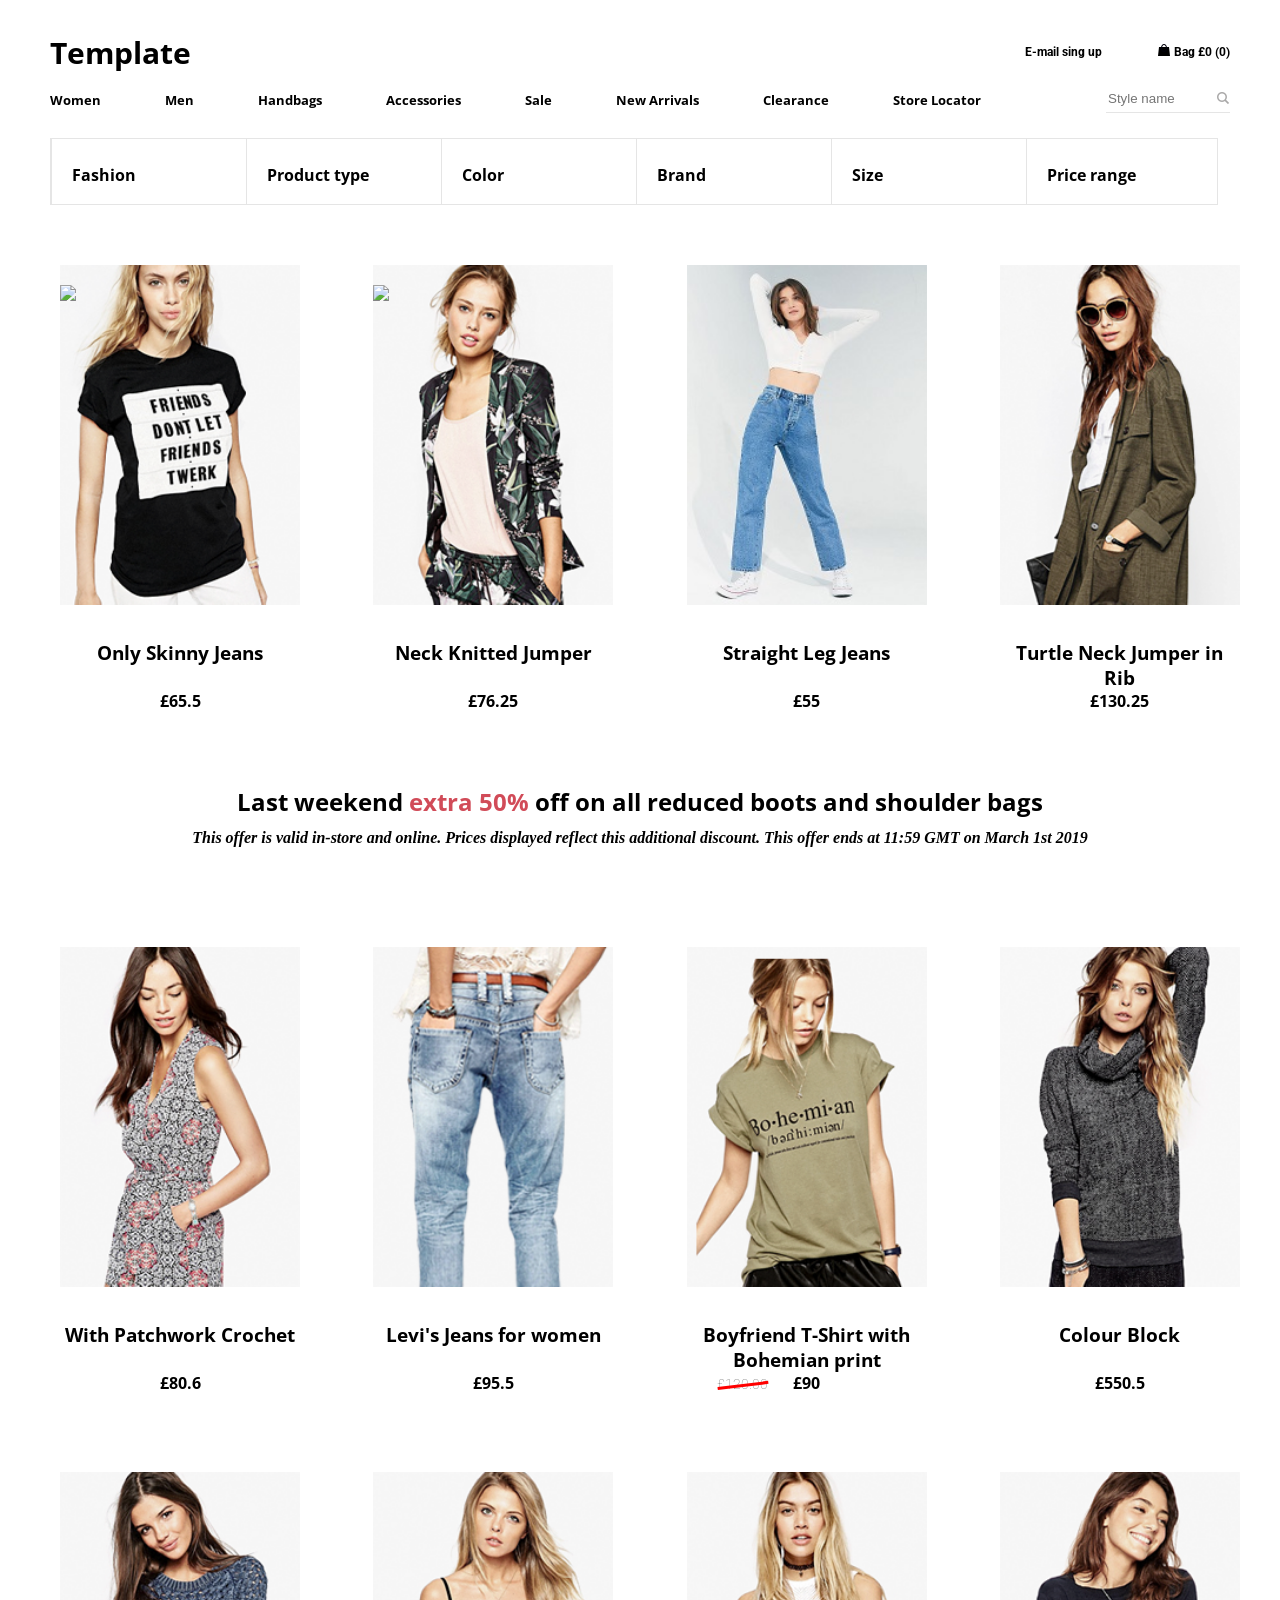
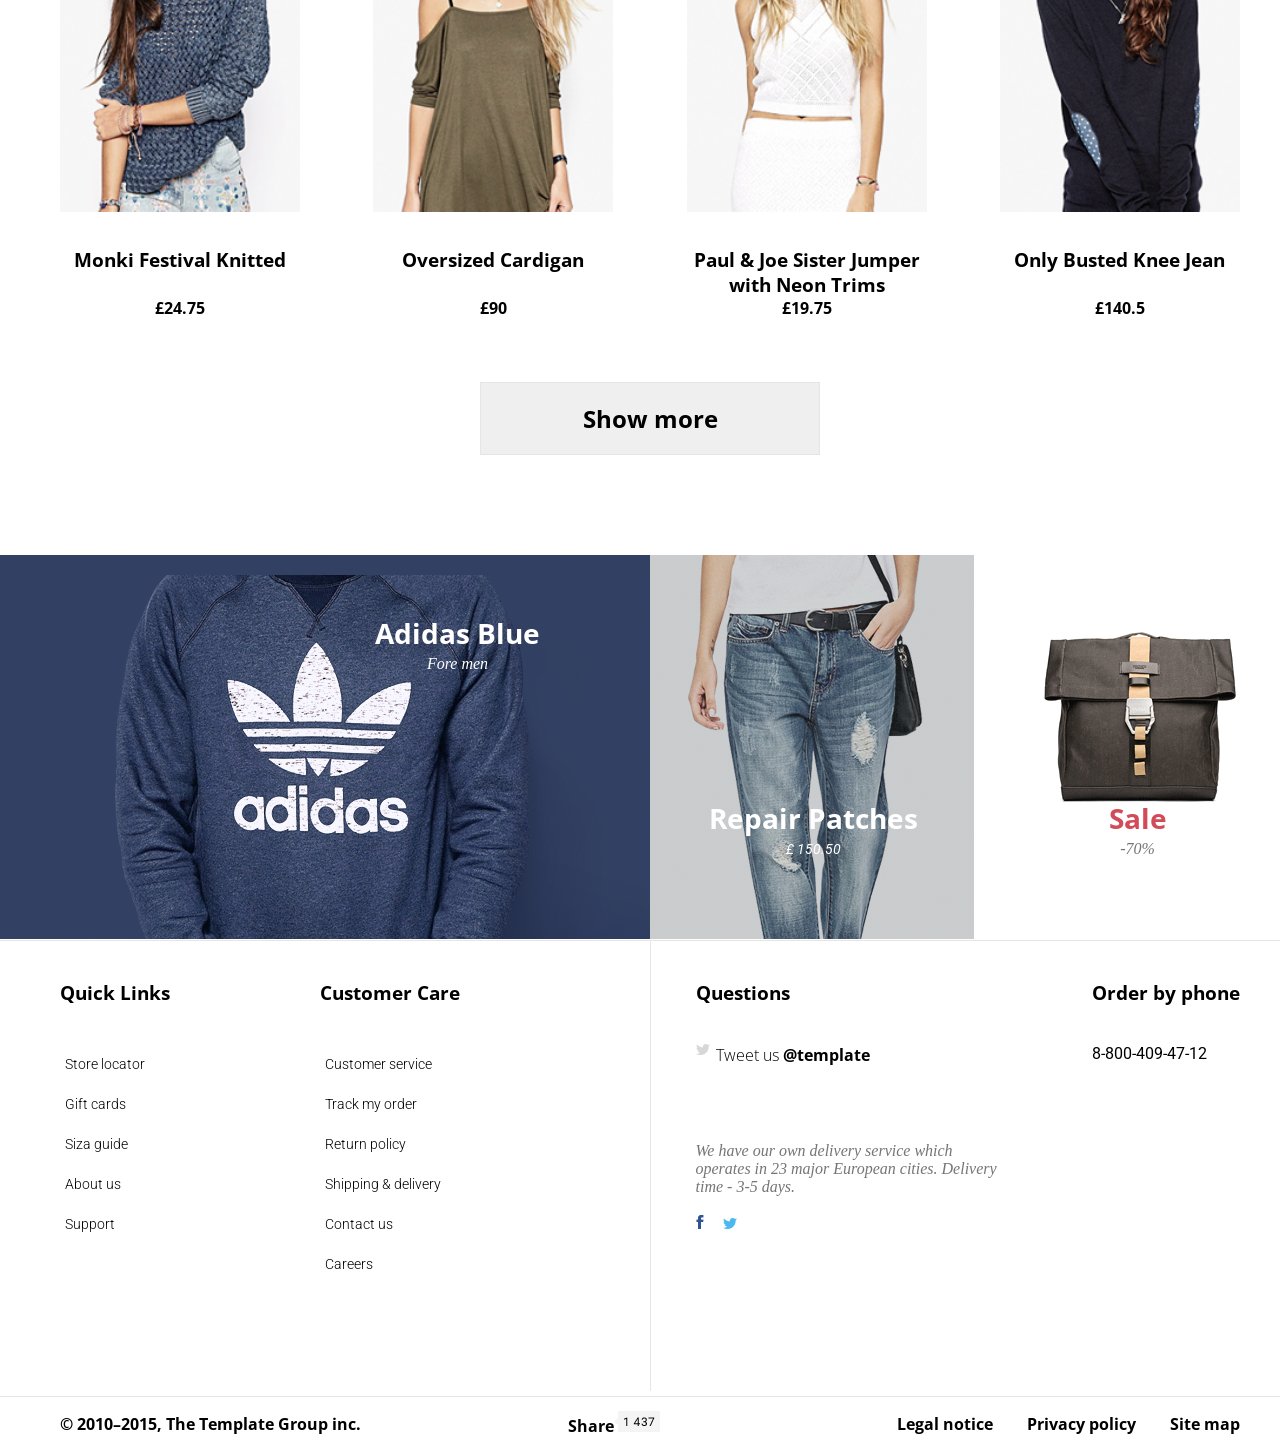
==== catalog.html @ bc7dcb52 "1/03/2020(3)" ====
<!DOCTYPE html>
<html lang="en">

<head>
    <meta charset="UTF-8">
    <meta name="viewport" content="width=device-width, initial-scale=1.0">
    <title>Catalog</title>
    <link rel="stylesheet" href="./css/catalog.css">
    <link rel="stylesheet" href="./css/siteheaderandfooter.css">
</head>

<body>
    <!-- HEADER -->
    <header class="header">
        <div class="conteiner">
            <div class="header__conteiner1">
                <div class="h1">
                    <a href="start.html">
                        <h1>Template</h1>
                    </a>
                </div>
                <div class="bag">
                    <div class="bag__signup"> <a class="header__singUp" href="#">E-mail sing up</a></div>
                    <div><img src="./img/ico_bag.png" alt="bag" class="logo"> <a href="shoping-bag.html">Bag <span
                        id="bag-price"></span> <span id="bag-count"></span></a>
                    </div>
                </div>
            </div>
            <div class="header__conteiner2">
                <div class="header__nav">
                    <nav class="nav">
                        <a href="" class="nav_a">Women</a>
                        <a href="" class="nav_a">Men</a>
                        <a href="" class="nav_a">Handbags</a>
                        <a href="" class="nav_a">Accessories</a>
                        <a href="" class="nav_a">Sale</a>
                        <a href="" class="nav_a">New Arrivals</a>
                        <a href="" class="nav_a">Clearance</a>
                        <a href="" class="nav_a">Store Locator</a>
                    </nav>
                </div>
                <div class="header__search">
                    <input type="text" name="" placeholder="Style name" class="input">
                </div>
            </div>
        </div>
    </header>
    <!-- FILTER -->
    <section class="filter">
        <div class="conteiner">
            <nav class="filter_nav">
                <ul class="topmenu">

                    <li class="filter_li">
                        <p class="filter_p">Fashion</p>
                        <a href="#" class="filter_a">Fashion</a>
                        <ul class="submenu" id="fashion">
                            <li><a name="Not selected">Not selected</a></li>
                        </ul>
                    </li>
                    <li class="filter_li">
                        <p class="filter_p">Product type</p>
                        <a href="#" class="filter_a">Product type</a>
                        <ul class="submenu" id="product_type">
                            <li><a name="Not selected">Not selected</a></li>
                            <li><a name="T-shirt">T-shirt</a></li>
                            <li><a name="Jeans">Jeans</a></li>
                        </ul>
                    </li>
                    <li class="filter_li">
                        <p class="filter_p">Color</p>
                        <a href="#" class="filter_a">Color </a>
                        <ul class="submenu" id="color">
                            <li><a name="Not selected">Not selected</a></li>
                        </ul>
                    </li>
                    <li class="filter_li">
                        <p class="filter_p">Brand</p>
                        <a href="#" class="filter_a">Brand</a>
                        <ul class="submenu" id="brand">
                            <li><a name="Not selected">Not selected</a></li>
                            <li><a name="Levi's">Levi's</a></li>
                        </ul>
                    </li>
                    <li class="filter_li">
                        <p class="filter_p">Size</p>
                        <a href="#" class="filter_a">Size</a>
                        <ul class="submenu" id="size">
                            <li><a name="Not selected">Not selected</a></li>
                        </ul>
                    </li>
                    <li class="filter_li">
                        <p class="filter_p">Price range</p>
                        <a href="#" class="filter_a">Price range</a>
                        <ul class="submenu" id="price_range">
                            <li><a name="Not selected">Not selected</a></li>
                            <li><a name="£0 - £50">£0 - £50</a></li>
                            <li><a name="£50 - £100">£50 - £100</a></li>
                            <li><a name="£100 - £150">£100 - £150</a></li>
                            <li><a name="£150 - £200">£150 - £200</a></li>
                        </ul>
                    </li>
                </ul>
            </nav>

        </div>
    </section>
    <!-- NEW ARRIVALS -->
    <section class="new_arivals">
        <div id="conteiner_new_arrivals">

        </div>
    </section>

    <section class="mid_text">
        <div class="conteiner">
            <h1>Last weekend <span style="color:#d14b58 ;"> extra 50%</span> off on all reduced boots and shoulder bags
            </h1>
            <p>This offer is valid in-store and online. Prices displayed reflect this additional discount. This
                offer ends at 11:59 GMT on March 1st 2019</p>
        </div>
    </section>
    <!-- NEW ARIVALS -->
    <section class="new_arivals">
        <div class="conteiner">
            <div id="conteiner_show_more"> </div>
            <div class="button_conteiner">
                <input type="button" value="Show more">
            </div>
        </div>
    </section>
    <!-- IMGS -->
    <section class="imgs_conteiner">
        <div class="conteiner">
            <div class="img first_img">
                <div class="text">
                    <p>Adidas Blue</p><span>Fore men</span>
                </div>

                <img src="./img/addidas.png" alt="addidas">
            </div>
            <div class="img second_img">
                <div class="text">
                    <p>Repair Patches</p><span style="font-family:Roboto; font-size: 14px;font-weight: normal;
                    ">£ 150.50</span>
                </div>

                <img src="./img/color_up.png" alt="color_up">
            </div>
            <div class="img third_img">
                <div class="text">
                    <p style="color: #d14b58;">Sale</p><span style="color: #757575;">-70%</span>
                </div>

                <img src="./img/bag.png" alt="bag">
            </div>
        </div>
    </section>
    <!-- LINKS -->
    <section class="section_links">
        <div class="conteiner">
            <div class="links_conteiner">
                <div class="nav quick_links">
                    <h3>Quick Links</h3>
                    <nav class="links">
                        <ul>
                            <li><a href="#">Store locator</a></li>
                            <li><a href="#">Gift cards</a></li>
                            <li><a href="#">Siza guide</a></li>
                            <li><a href="#">About us</a></li>
                            <li><a href="#">Support</a></li>
                        </ul>
                    </nav>
                </div>
                <div class="nav customer_care">
                    <h3>Customer Care</h3>
                    <nav class="links">
                        <ul>
                            <li><a href="#">Customer service</a></li>
                            <li><a href="#">Track my order</a></li>
                            <li><a href="#">Return policy</a></li>
                            <li><a href="#">Shipping & delivery</a></li>
                            <li><a href="#">Contact us</a></li>
                            <li><a href="#">Careers</a></li>
                        </ul>
                    </nav>
                </div>
            </div>
            <div class="contact_conteiner">
                <div class="questions">
                    <h3>Questions</h3>
                    <div class="tweet"> <img src="./img/twi_ico.png" alt="twitter" srcset="">
                        <p>Tweet us <b>@template</b></p>
                    </div>

                </div>
                <div class="order_by_phone">
                    <h3>Order by phone</h3>
                    <p>8-800-409-47-12</p>
                </div>

                <div class="anotation">
                    <div class="">
                        <p>We have our own delivery service which operates in 23 major European cities. Delivery time -
                            3-5
                            days.</p>
                    </div>
                    <div class="contact_logo">
                        <a href="#"> <img src="./img/fb.png" alt="facebook"></a>
                        <a href=""> <img src="./img/twi.png" alt="twitter"></a>
                    </div>
                </div>

            </div>
        </div>
    </section>

    <!-- FOOTER -->
    <footer class="footer">
        <div class="conteiner">
            <div class="footer_content">
                <p>© 2010–2015, The Template Group inc.</p>
                <div class=""><a href="#">Share</a><img src="./img/share.png" alt="share"></div>
                <nav>
                    <a href="#">Legal notice</a>
                    <a href="#">Privacy policy</a>
                    <a href="#">Site map</a>
                </nav>
            </div>

        </div>

    </footer>
    <script src="/js/catalog.js"></script>
    <script src="/js/function.js"></script>
    <script src="/js/catalogHTML.js"></script>
</body>

</html>
---- css/catalog.css ----
/* FILTER */
.filter .conteiner {
  display: flex;
  flex-direction: row;
  flex-wrap: nowrap;
  justify-content: space-between;
  align-items: center;
  text-align: center;
}
.topmenu {
  list-style: none;
  margin: 0;
  padding: 0;
  border: 1px solid #e5e5e5;
}
.filter_li {
  border-left: 1px solid #e5e5e5;
  width: 190px;
  height: 65px;
  text-align: left;
}
.filter_a {
  position: absolute;
  width: 130px;
  top: 25px;
  right: 80px;
  bottom: 20px;
  left: 20px;
}
.filter_li p {
  font-size: 12px;
  font-family: "Roboto";
  margin-left: 20px;
  opacity: 0;
}
.topmenu nav a {
  display: block;
  text-decoration: none;
  outline: none;
  transition: 0.4s ease-in-out;
}
.topmenu {
  margin: auto auto;
  backface-visibility: hidden;
  background: rgba(255, 255, 255, 0.8);
}
.topmenu > li {
  list-style: none;
  display: inline-block;
  position: relative;
}
.topmenu > li > a {
  font-size: 16px;
  font-weight: bold;
}
.topmenu .filter_li:hover {
  cursor: pointer;
}
.topmenu .submenu {
  border: 1px solid #e5e5e5;
  position: absolute;
  left: 0;
  top: 65px;
  visibility: hidden;
  opacity: 0;
  z-index: 5;
  width: 150px;
  transform: perspective(600px) rotateX(-90deg);
  transform-origin: 0% 0%;
  transition: 0.6s ease-in-out;
  text-align: left;
}
.topmenu > li:hover .submenu {
  visibility: visible;
  background-color: #ffffff;
  opacity: 1;
  transform: perspective(600px) rotateX(0deg);
}

li {
  list-style: none;
}
.submenu li a {
  line-height: 30px;
  font-size: 13px;
}

/* NEW ARRIVALS */
.new_arivals #conteiner_new_arrivals,
#conteiner_show_more {
  width: 1180px;
  margin: auto;
  display: flex;
  flex-direction: row;
  flex-wrap: wrap;
  justify-content: space-between;
  text-align: center;
}
.new_arivals #conteiner_new_arrivals,
#conteiner_show_more {
  margin-top: 60px;
}

/* text midle */
.mid_text {
  margin-top: -25px;
  margin-bottom: 100px;
  text-align: center;
}
.mid_text h1 {
  font-size: 24px;
  margin-bottom: -5px;
}
.mid_text p {
  font-size: 16px;
  font-family: "Times New Roman", Times, serif;
  font-style: italic;
}
/* BUTTON */

.button_conteiner {
  margin: -15px 420px 0 420px;
}
---- css/siteheaderandfooter.css ----
@import url('https://fonts.googleapis.com/css?family=Roboto:400,700,900&display=swap');
@import url("https://fonts.googleapis.com/css?family=Open+Sans:400,700&display=swap");
body {
  margin: 0;
  padding: 0;
  background-color: #ffffff;
  font-family: "Open Sans";
  font-weight: bold;
}
a {
  text-decoration: none;
  color: #000000;
}
a:hover {
  color: #d14b58;
}

a .price {
  color: #000;
}
.view_item {
  position: absolute;
  opacity: 0;
  top: 0;
  height: 340px;
  width: 240px;
  font-size: 22px;
  line-height: 340px;
  margin: auto auto;
  text-align: center;
  color: #d14b58;
  background: rgba(0, 0, 0, 0.4);
  transition: 0.5s ease;
}
a div:hover .view_item {
  opacity: 1;
  background: rgba(0, 0, 0, 0.4);
  cursor: pointer;
}
input[type="button"] {
  height: 73px;
  width: 340px;
  border: 1px solid #e5e5e5;
  text-align: center;
  font-size: 24px;
  font-family: "Open Sans";
  font-weight: bold;
}
input[type="button"]:hover {
  cursor: pointer;
  color: #d14b58;
  border: 1px solid #d14b58;
}
.conteiner {
  width: 1180px;
  margin: auto;
}
.header {
  margin-bottom: 25px;
}
.header__conteiner1,
.header__conteiner1 .bag,
.header__conteiner2 {
  display: flex;
  flex-direction: row;
  flex-wrap: nowrap;
  justify-content: space-between;
  align-items: center;
}
.header__conteiner1 .bag {
  width: 205px;
}
.header__conteiner1 {
  margin-bottom: -20px;
}
.header__conteiner1 h1 {
  font-size: 30px;
  line-height: 65px;
}
.bag a {
  font-family: "Roboto";
  font-size: 12px;

  line-height: 65px;
}
.header__conteiner2 .nav_a {
  font-size: 13px;
  margin-right: 60px;
}
.header__search .input {
  height: 25px;
  width: 120px;
  border: none;
  border-bottom: 1px solid #e5e5e5;
  background: url("../img/ico.png") no-repeat scroll 12px 12px;
  background-position: right;
}
/* BANER */
.imgNew {
  content: url("../img/new.png");
  position: absolute;
  top: 20px;
  left: 0;
}
.banner h3 {
  height: 20px;
  margin-top: 30px;
  margin-bottom: 30px;
}
.banner {
  position: relative;
  word-wrap: break-word;
  width: 240px;
  height: 440px;
  margin-bottom: 85px;
}
.old_price {
  position: absolute;
  font-family: "Roboto";
  bottom: 1.5px;
  bottom: -5px;
  left: 30px;
  font-weight: 100;
  font-size: 14px;
  color: #757575;
}
.old_price:before {
  border-bottom: 3px solid red;
  position: absolute;
  content: "";
  width: 100%;
  height: 50%;
  transform: rotate(-7deg);
}
/* sections links */
.section_links {
  width: 1300px;
  margin: auto;
  margin-top: 130px;
  height: 455px;
  border-top: 1px solid #e5e5e5;
}
.section_links .conteiner,
.contact_conteiner,
.links_conteiner {
  width: 1180px;
  display: flex;
  flex-direction: row;
  flex-wrap: nowrap;
  justify-content: space-between;
}
.section_links .customer_care {
  width: 330px;
}
.anotation {
  margin-bottom: 50px;
}
.questions,
.anotation {
  height: 150px;
  margin-left: 45px;
}
.section_links h3 {
  line-height: 65px;
}
.links_conteiner,
.contact_conteiner {
  width: 590px;
}
.contact_conteiner {
  border-left: 1px solid #e5e5e5;
  flex-wrap: wrap;
  height: 450px;
}
.nav h1 {
  font-size: 16px;
}
.nav .links ul {
  position: relative;
  list-style-type: none;
}
.nav .links li a {
  font-family: "Roboto";
  font-weight: normal;
  font-size: 14px;
  line-height: 40px;
  display: inline;
  font-weight: 300;
  margin-left: -35px;
}
.contact_conteiner .questions,
.order_by_phone {
  margin-bottom: -30px;
}
.contact_conteiner .tweet {
  position: relative;
  left: 20px;
  font-weight: 300;
}
.order_by_phone p {
  font-family: "Roboto";
  font-weight: normal;
}
.contact_conteiner .tweet img {
  position: absolute;
  left: -20px;
}
.anotation {
  width: 308px;
}
.anotation .contact_logo img {
  margin-right: 15px;
}
.anotation p {
  color: #757575;
  font-weight: 100;
  font-size: 16px;
  font-family: "Times New Roman", Times, serif;
  font-style: italic;
}
.section_links a:hover {
  color: #000;
  text-decoration: underline;
}
/* footer */
.footer {
  width: 1300px;
  margin: auto;
  border-top: 1px solid #e5e5e5;
}
.footer_content {
  width: 1180px;
  margin: auto;
  display: flex;
  flex-direction: row;
  flex-wrap: nowrap;
  justify-content: space-between;
  align-items: center;
}

.footer_content nav a {
  margin-left: 30px;
}
/* IMGS */
.imgs_conteiner .conteiner {
  margin-left: 0px;
  width: 1240px;
  display: flex;
  flex-direction: row;
  flex-wrap: nowrap;
  justify-content: flex-start;
}
.imgs_conteiner,
.new_arivals {
  width: 1300px;
  margin: auto;
}
.imgs_conteiner {
  margin-top: 100px;
  margin-bottom: -134px;
}
.imgs_conteiner .img {
  text-align: center;
  position: relative;
}
.imgs_conteiner .text {
  width: 215px;
  text-align: center;
}
.imgs_conteiner .text span {
  color: #ffffff;
  font-weight: 100;
  font-size: 16px;
  font-family: "Times New Roman", Times, serif;
  font-style: italic;
}
.imgs_conteiner .img .text {
  position: absolute;
  left: 56px;
  bottom: 85px;
}
.imgs_conteiner .img .text p {
  font-size: 28px;
  color: #ffff;
  margin-bottom: 0px;
}
.imgs_conteiner .first_img .text {
  left: 350px;
  bottom: 270px;
}
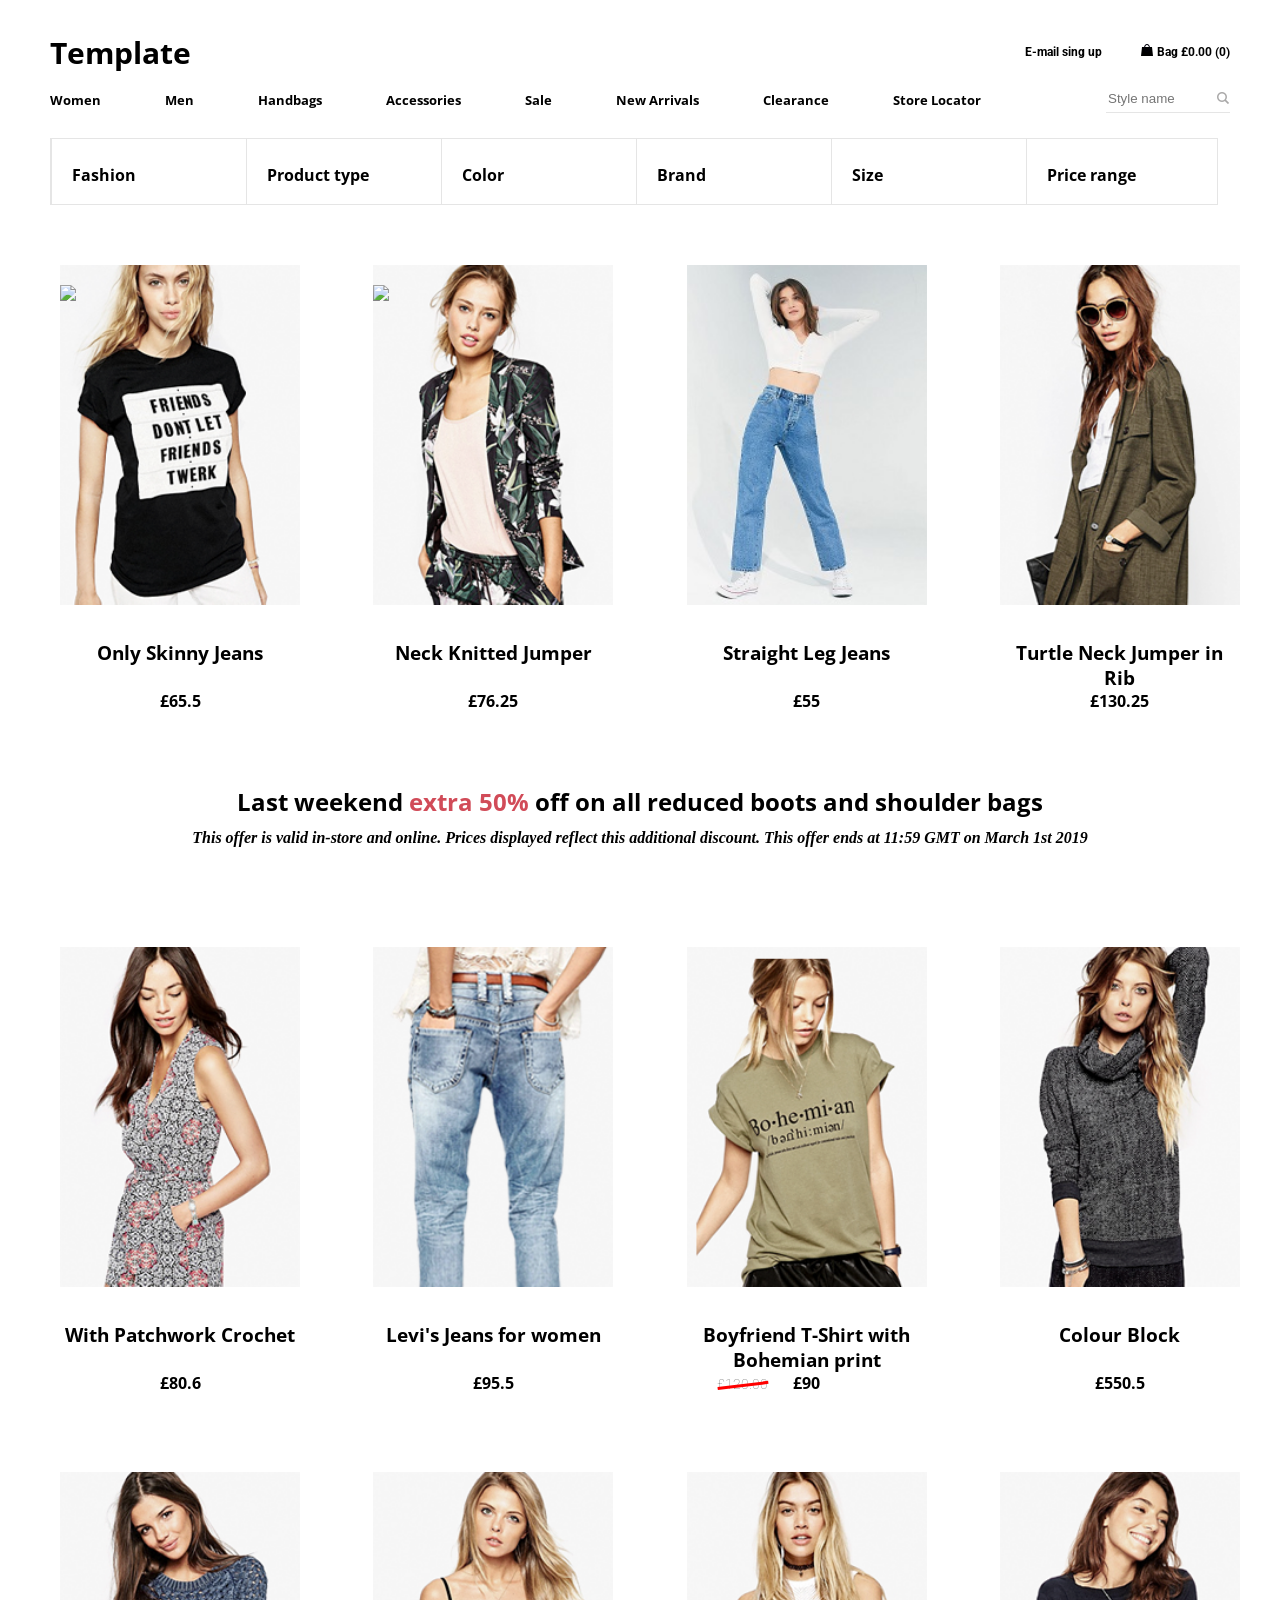
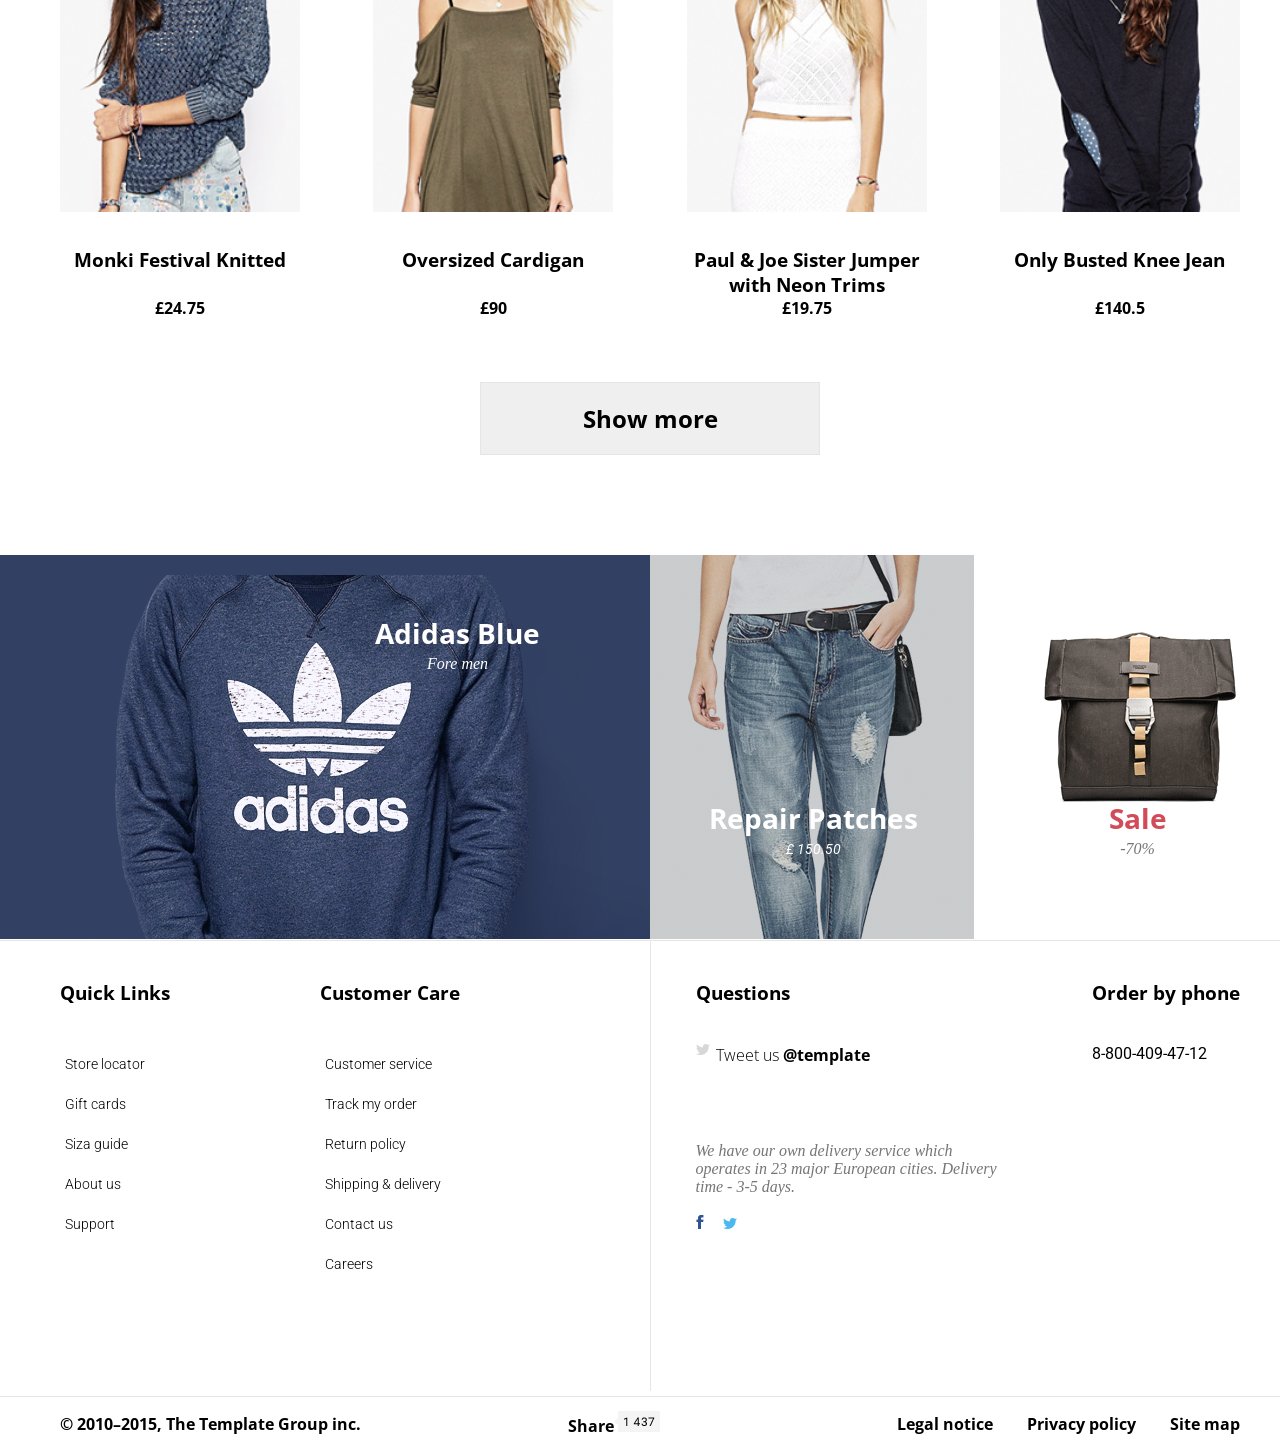
==== commit 707678a9: "2/03/2020(1)" ====
--- a/catalog.html
+++ b/catalog.html
@@ -12,8 +12,8 @@
 <body>
     <!-- HEADER -->
     <header class="header">
-        <div class="conteiner">
-            <div class="header__conteiner1">
+        <div class="container">
+            <div class="header__container1">
                 <div class="h1">
                     <a href="start.html">
                         <h1>Template</h1>
@@ -26,7 +26,7 @@
                     </div>
                 </div>
             </div>
-            <div class="header__conteiner2">
+            <div class="header__container2">
                 <div class="header__nav">
                     <nav class="nav">
                         <a href="" class="nav_a">Women</a>
@@ -47,7 +47,7 @@
     </header>
     <!-- FILTER -->
     <section class="filter">
-        <div class="conteiner">
+        <div class="container">
             <nav class="filter_nav">
                 <ul class="topmenu">
 
@@ -107,13 +107,13 @@
     </section>
     <!-- NEW ARRIVALS -->
     <section class="new_arivals">
-        <div id="conteiner_new_arrivals">
+        <div id="container_new_arrivals">
 
         </div>
     </section>
 
     <section class="mid_text">
-        <div class="conteiner">
+        <div class="container">
             <h1>Last weekend <span style="color:#d14b58 ;"> extra 50%</span> off on all reduced boots and shoulder bags
             </h1>
             <p>This offer is valid in-store and online. Prices displayed reflect this additional discount. This
@@ -122,16 +122,16 @@
     </section>
     <!-- NEW ARIVALS -->
     <section class="new_arivals">
-        <div class="conteiner">
-            <div id="conteiner_show_more"> </div>
-            <div class="button_conteiner">
+        <div class="container">
+            <div id="container_show_more"> </div>
+            <div class="button_container">
                 <input type="button" value="Show more">
             </div>
         </div>
     </section>
     <!-- IMGS -->
-    <section class="imgs_conteiner">
-        <div class="conteiner">
+    <section class="imgs_container">
+        <div class="container">
             <div class="img first_img">
                 <div class="text">
                     <p>Adidas Blue</p><span>Fore men</span>
@@ -158,8 +158,8 @@
     </section>
     <!-- LINKS -->
     <section class="section_links">
-        <div class="conteiner">
-            <div class="links_conteiner">
+        <div class="container">
+            <div class="links_container">
                 <div class="nav quick_links">
                     <h3>Quick Links</h3>
                     <nav class="links">
@@ -186,7 +186,7 @@
                     </nav>
                 </div>
             </div>
-            <div class="contact_conteiner">
+            <div class="contact_container">
                 <div class="questions">
                     <h3>Questions</h3>
                     <div class="tweet"> <img src="./img/twi_ico.png" alt="twitter" srcset="">
@@ -217,7 +217,7 @@
 
     <!-- FOOTER -->
     <footer class="footer">
-        <div class="conteiner">
+        <div class="container">
             <div class="footer_content">
                 <p>© 2010–2015, The Template Group inc.</p>
                 <div class=""><a href="#">Share</a><img src="./img/share.png" alt="share"></div>
@@ -231,9 +231,9 @@
         </div>
 
     </footer>
-    <script src="/js/catalog.js"></script>
-    <script src="/js/function.js"></script>
-    <script src="/js/catalogHTML.js"></script>
+    <script src="./js/catalog.js"></script>
+    <script src="./js/function.js"></script>
+    <script src="./js/catalogHTML.js"></script>
 </body>
 
 </html>
--- a/css/catalog.css
+++ b/css/catalog.css
@@ -1,5 +1,5 @@
 /* FILTER */
-.filter .conteiner {
+.filter .container {
   display: flex;
   flex-direction: row;
   flex-wrap: nowrap;
@@ -86,8 +86,8 @@
 }
 
 /* NEW ARRIVALS */
-.new_arivals #conteiner_new_arrivals,
-#conteiner_show_more {
+.new_arivals #container_new_arrivals,
+#container_show_more {
   width: 1180px;
   margin: auto;
   display: flex;
@@ -96,8 +96,8 @@
   justify-content: space-between;
   text-align: center;
 }
-.new_arivals #conteiner_new_arrivals,
-#conteiner_show_more {
+.new_arivals #container_new_arrivals,
+#container_show_more {
   margin-top: 60px;
 }
 
@@ -118,7 +118,7 @@
 }
 /* BUTTON */
 
-.button_conteiner {
+.button_container {
   margin: -15px 420px 0 420px;
 }
 
--- a/css/siteheaderandfooter.css
+++ b/css/siteheaderandfooter.css
@@ -51,29 +51,29 @@
   color: #d14b58;
   border: 1px solid #d14b58;
 }
-.conteiner {
+.container {
   width: 1180px;
   margin: auto;
 }
 .header {
   margin-bottom: 25px;
 }
-.header__conteiner1,
-.header__conteiner1 .bag,
-.header__conteiner2 {
+.header__container1,
+.header__container1 .bag,
+.header__container2 {
   display: flex;
   flex-direction: row;
   flex-wrap: nowrap;
   justify-content: space-between;
   align-items: center;
 }
-.header__conteiner1 .bag {
+.header__container1 .bag {
   width: 205px;
 }
-.header__conteiner1 {
+.header__container1 {
   margin-bottom: -20px;
 }
-.header__conteiner1 h1 {
+.header__container1 h1 {
   font-size: 30px;
   line-height: 65px;
 }
@@ -83,7 +83,7 @@
 
   line-height: 65px;
 }
-.header__conteiner2 .nav_a {
+.header__container2 .nav_a {
   font-size: 13px;
   margin-right: 60px;
 }
@@ -140,9 +140,9 @@
   height: 455px;
   border-top: 1px solid #e5e5e5;
 }
-.section_links .conteiner,
-.contact_conteiner,
-.links_conteiner {
+.section_links .container,
+.contact_container,
+.links_container {
   width: 1180px;
   display: flex;
   flex-direction: row;
@@ -163,11 +163,11 @@
 .section_links h3 {
   line-height: 65px;
 }
-.links_conteiner,
-.contact_conteiner {
+.links_container,
+.contact_container {
   width: 590px;
 }
-.contact_conteiner {
+.contact_container {
   border-left: 1px solid #e5e5e5;
   flex-wrap: wrap;
   height: 450px;
@@ -188,11 +188,11 @@
   font-weight: 300;
   margin-left: -35px;
 }
-.contact_conteiner .questions,
+.contact_container .questions,
 .order_by_phone {
   margin-bottom: -30px;
 }
-.contact_conteiner .tweet {
+.contact_container .tweet {
   position: relative;
   left: 20px;
   font-weight: 300;
@@ -201,7 +201,7 @@
   font-family: "Roboto";
   font-weight: normal;
 }
-.contact_conteiner .tweet img {
+.contact_container .tweet img {
   position: absolute;
   left: -20px;
 }
@@ -242,7 +242,7 @@
   margin-left: 30px;
 }
 /* IMGS */
-.imgs_conteiner .conteiner {
+.imgs_container .container {
   margin-left: 0px;
   width: 1240px;
   display: flex;
@@ -250,41 +250,41 @@
   flex-wrap: nowrap;
   justify-content: flex-start;
 }
-.imgs_conteiner,
+.imgs_container,
 .new_arivals {
   width: 1300px;
   margin: auto;
 }
-.imgs_conteiner {
+.imgs_container {
   margin-top: 100px;
   margin-bottom: -134px;
 }
-.imgs_conteiner .img {
-  text-align: center;
-  position: relative;
-}
-.imgs_conteiner .text {
+.imgs_container .img {
+  text-align: center;
+  position: relative;
+}
+.imgs_container .text {
   width: 215px;
   text-align: center;
 }
-.imgs_conteiner .text span {
+.imgs_container .text span {
   color: #ffffff;
   font-weight: 100;
   font-size: 16px;
   font-family: "Times New Roman", Times, serif;
   font-style: italic;
 }
-.imgs_conteiner .img .text {
+.imgs_container .img .text {
   position: absolute;
   left: 56px;
   bottom: 85px;
 }
-.imgs_conteiner .img .text p {
+.imgs_container .img .text p {
   font-size: 28px;
   color: #ffff;
   margin-bottom: 0px;
 }
-.imgs_conteiner .first_img .text {
+.imgs_container .first_img .text {
   left: 350px;
   bottom: 270px;
 }
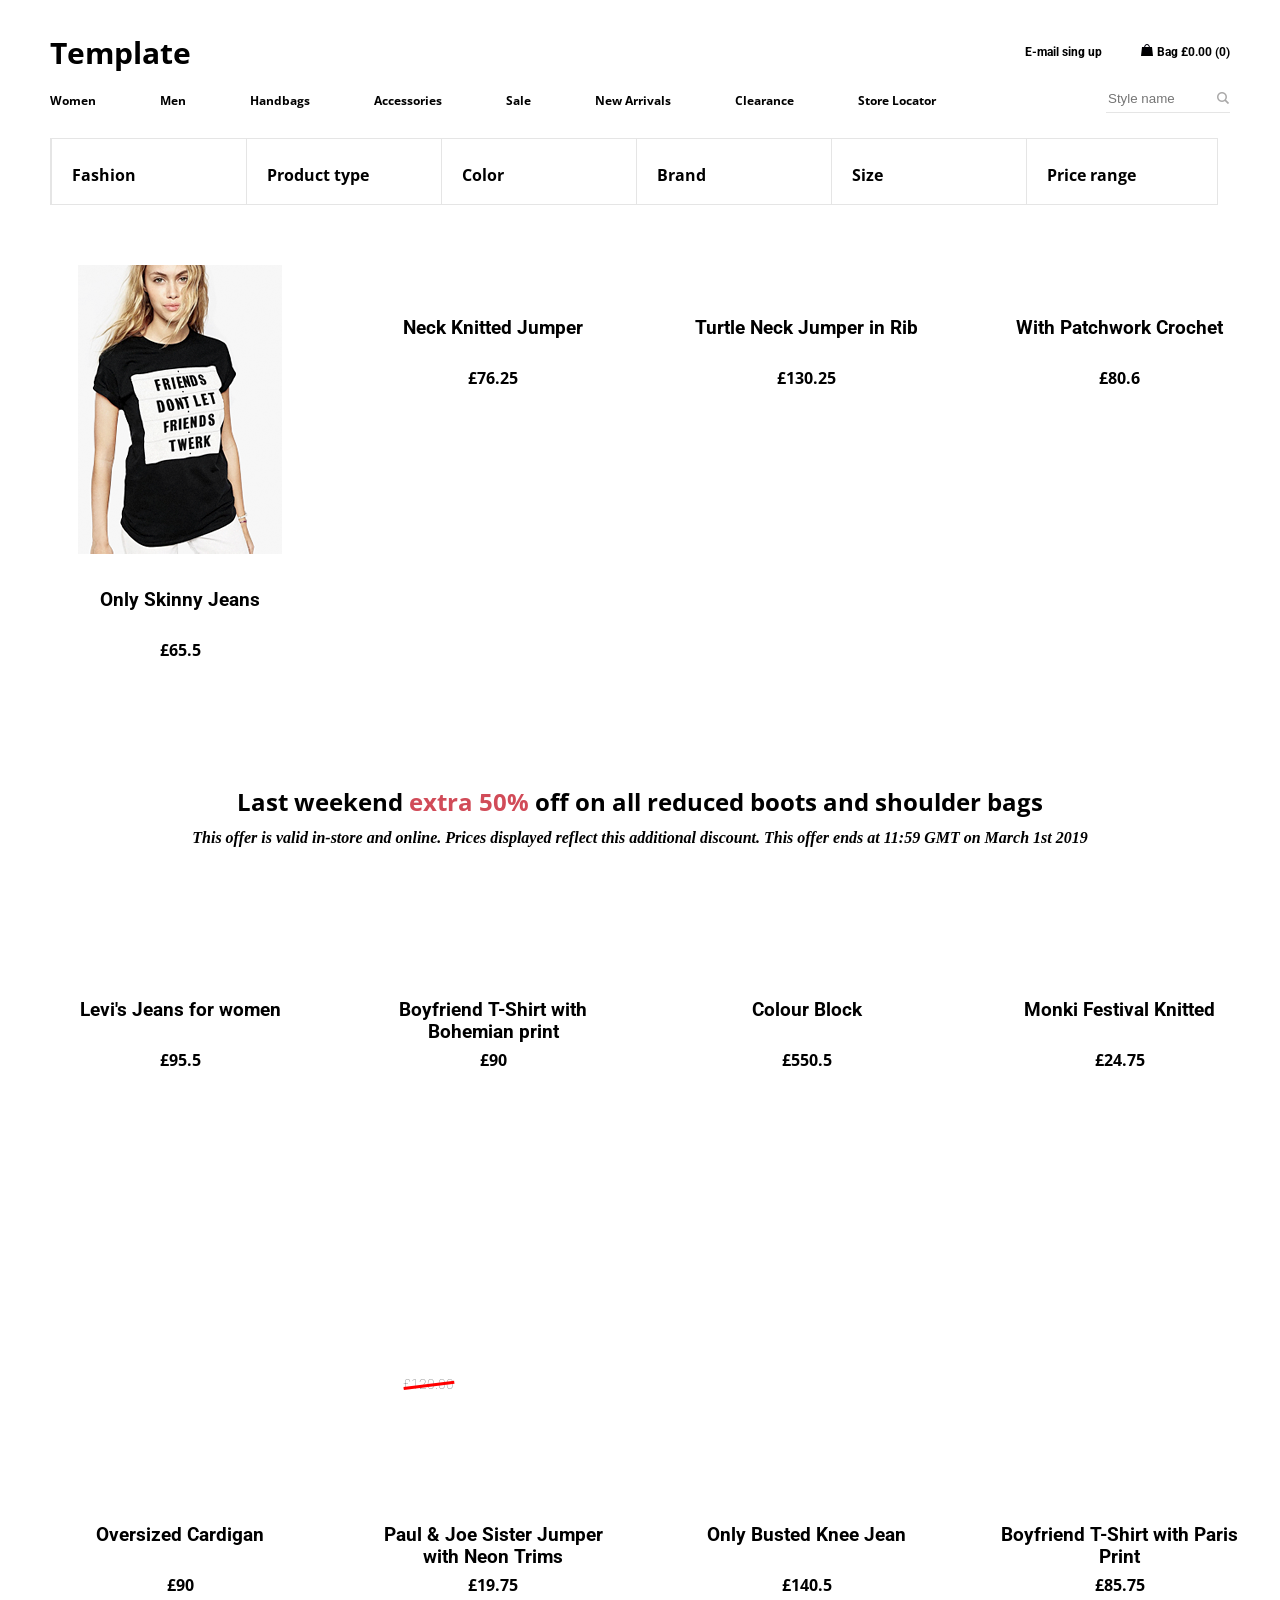
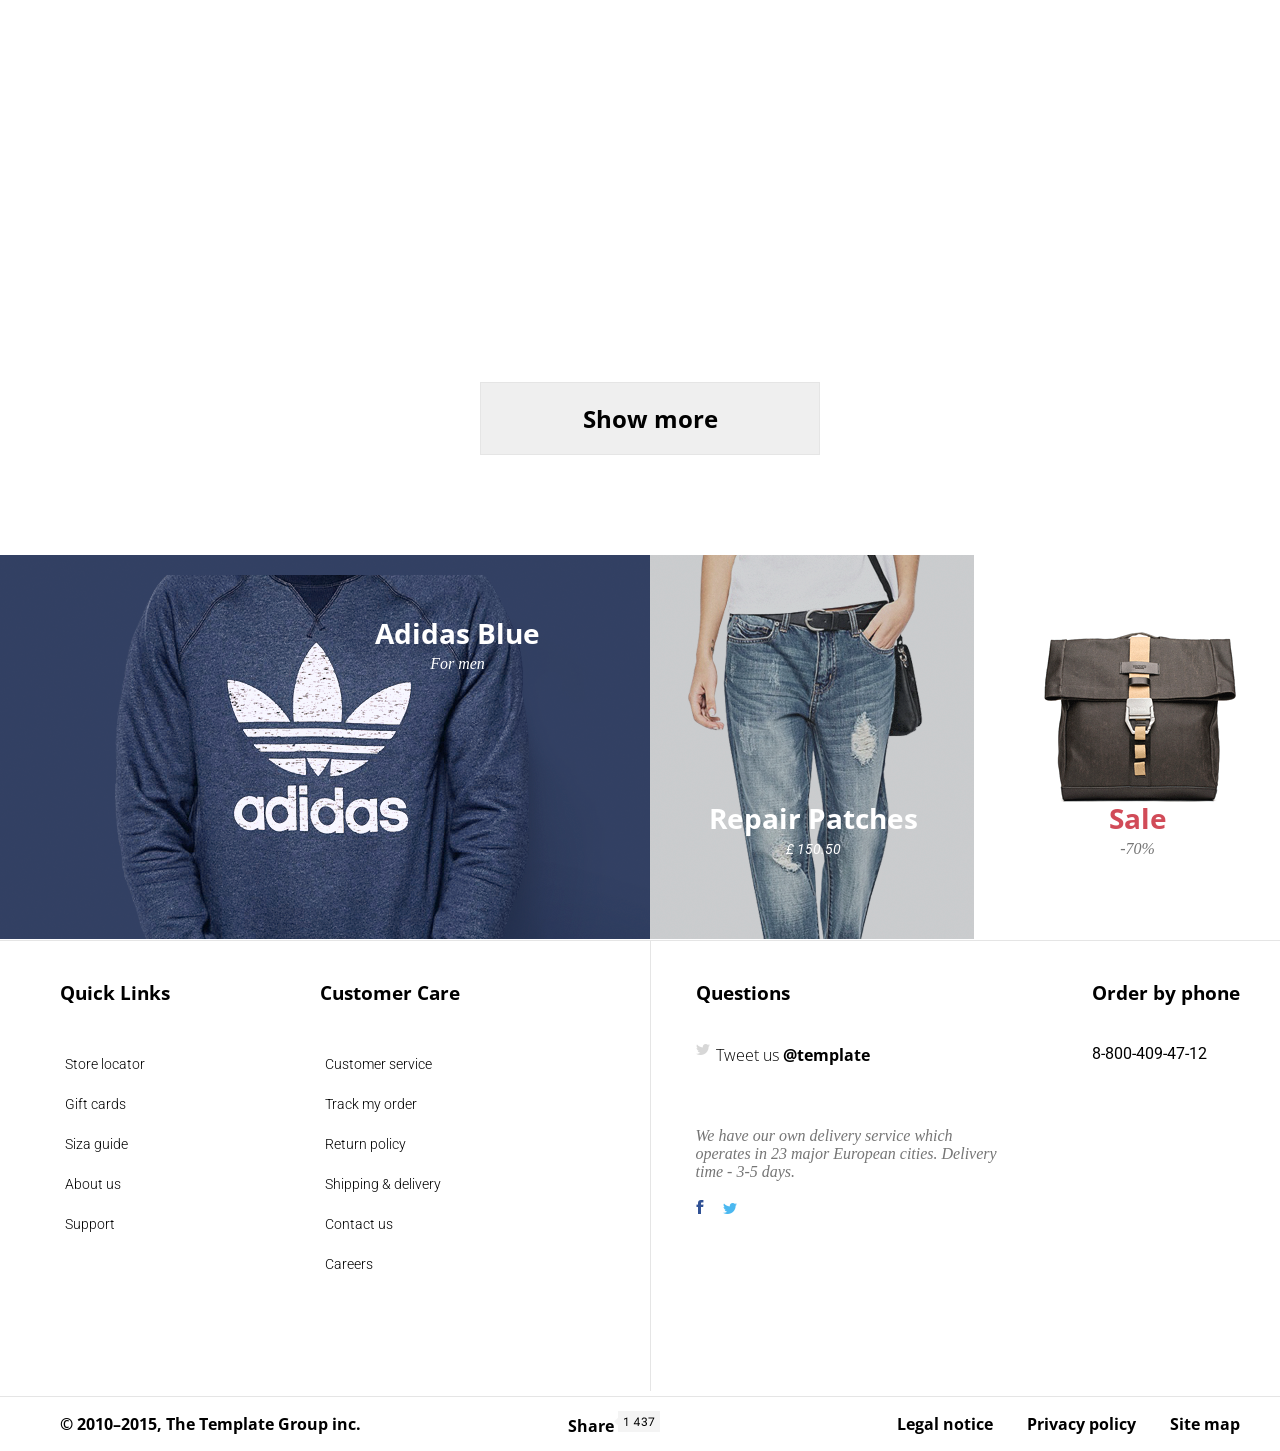
==== commit 3302071f: "5/03/2020(2)" ====
--- a/catalog.html
+++ b/catalog.html
@@ -48,9 +48,9 @@
     <!-- FILTER -->
     <section class="filter">
         <div class="container">
+            <div id="fillter_tablet_phone"></div>
             <nav class="filter_nav">
-                <ul class="topmenu">
-
+                <ul class="topmenu" id="topmenu">
                     <li class="filter_li">
                         <p class="filter_p">Fashion</p>
                         <a href="#" class="filter_a">Fashion</a>
@@ -134,7 +134,7 @@
         <div class="container">
             <div class="img first_img">
                 <div class="text">
-                    <p>Adidas Blue</p><span>Fore men</span>
+                    <p>Adidas Blue</p><span>For men</span>
                 </div>
 
                 <img src="./img/addidas.png" alt="addidas">
@@ -231,6 +231,7 @@
         </div>
 
     </footer>
+    <script src="./js/best-offer.js"></script>
     <script src="./js/catalog.js"></script>
     <script src="./js/function.js"></script>
     <script src="./js/catalogHTML.js"></script>
--- a/css/catalog.css
+++ b/css/catalog.css
@@ -42,7 +42,6 @@
 .topmenu {
   margin: auto auto;
   backface-visibility: hidden;
-  background: rgba(255, 255, 255, 0.8);
 }
 .topmenu > li {
   list-style: none;
@@ -57,14 +56,14 @@
   cursor: pointer;
 }
 .topmenu .submenu {
-  border: 1px solid #e5e5e5;
+  border: 2px solid #e5e5e5;
   position: absolute;
   left: 0;
   top: 65px;
   visibility: hidden;
   opacity: 0;
   z-index: 5;
-  width: 150px;
+  width: 151px;
   transform: perspective(600px) rotateX(-90deg);
   transform-origin: 0% 0%;
   transition: 0.6s ease-in-out;
@@ -117,9 +116,91 @@
   font-style: italic;
 }
 /* BUTTON */
-
 .button_container {
   margin: -15px 420px 0 420px;
 }
-
-
+.span_close {
+  cursor: pointer;
+}
+@media screen and (max-width: 1024px) {
+  /* FILTER */
+  .filter {
+    width: 768px;
+  }
+  .filter .container {
+    margin: auto;
+    justify-content: flex-start;
+    align-items: flex-start;
+    text-align: center;
+  }
+  .p_fillter span {
+    font-size: 14px;
+  }
+  .fillter_tablet_phone .p_fillter {
+    text-align: left;
+    margin-left: 100px;
+  }
+  #a_close {
+    position: absolute;
+    top: -25px;
+    right: 0;
+    font-size: 20px;
+    color: #f14a58;
+  }
+  #a_close:hover {
+    cursor: pointer;
+    transform: scale(1.5);
+  }
+  .filter_nav {
+    display: none;
+  }
+  #open_div {
+    position: relative;
+    display: flex;
+    flex-direction: row;
+    left: 0;
+    z-index: 5;
+    position: absolute;
+    display: none;
+    background-color: #ffffff;
+    width: 768px;
+    height: 720px;
+  }
+  .open_div_inside {
+    display: flex;
+    flex-direction: row;
+    flex-wrap: wrap;
+    justify-content: space-between;
+  }
+  .open_div_inside div {
+    width: 200px;
+    text-align: left;
+  }
+  .open_div_inside div ul a {
+    list-style-type: disc;
+    color: #bfbfbf;
+  }
+
+  .open_div_inside div li:first-child a {
+    list-style-type: disc;
+    color: black;
+  }
+  .open_div_inside div li {
+    list-style-image: url(../img/Ellipse.png);
+    color: #bfbfbf;
+  }
+  .title_list {
+    margin-left: 20px;
+  }
+  /* CONTAINER */
+  .new_arivals #container_new_arrivals,
+  #container_show_more {
+    width: 690px;
+  }
+  .mid_text h1 {
+    font-size: 20px;
+  }
+  .button_container {
+    margin-left: 220px;
+  }
+}
--- a/css/siteheaderandfooter.css
+++ b/css/siteheaderandfooter.css
@@ -1,4 +1,4 @@
-@import url('https://fonts.googleapis.com/css?family=Roboto:400,700,900&display=swap');
+@import url("https://fonts.googleapis.com/css?family=Roboto:400,700,900&display=swap");
 @import url("https://fonts.googleapis.com/css?family=Open+Sans:400,700&display=swap");
 body {
   margin: 0;
@@ -14,7 +14,6 @@
 a:hover {
   color: #d14b58;
 }
-
 a .price {
   color: #000;
 }
@@ -80,11 +79,10 @@
 .bag a {
   font-family: "Roboto";
   font-size: 12px;
-
   line-height: 65px;
 }
 .header__container2 .nav_a {
-  font-size: 13px;
+  font-size: 12px;
   margin-right: 60px;
 }
 .header__search .input {
@@ -103,6 +101,8 @@
   left: 0;
 }
 .banner h3 {
+  font-family: "Roboto";
+  font-weight: bold;
   height: 20px;
   margin-top: 30px;
   margin-bottom: 30px;
@@ -190,7 +190,7 @@
 }
 .contact_container .questions,
 .order_by_phone {
-  margin-bottom: -30px;
+  margin-bottom: -60px;
 }
 .contact_container .tweet {
   position: relative;
@@ -237,7 +237,6 @@
   justify-content: space-between;
   align-items: center;
 }
-
 .footer_content nav a {
   margin-left: 30px;
 }
@@ -288,3 +287,182 @@
   left: 350px;
   bottom: 270px;
 }
+@media screen and (max-width: 1024px) {
+  header,
+  .footer,
+  .section_links {
+    width: 768px;
+  }
+  .container {
+    width: 690px;
+    margin: auto;
+  }
+
+  .header__container1 .bag {
+    width: 200px;
+  }
+  .header__container1 h1 {
+    font-size: 26px;
+    line-height: 65px;
+  }
+  .header__container2 .nav_a {
+    margin-right: 20px;
+  }
+  .header__search .input {
+    z-index: 99999;
+    border: 2px solid rgb(240, 240, 240, 0.5);
+    background-color: #ffffff;
+    border-radius: 10px;
+    position: absolute;
+    right: 70px;
+    top: 80px;
+    height: 25px;
+    width: 15px;
+    font-size: 0;
+  }
+  .header__search .input:hover {
+    height: 25px;
+    width: 250px;
+    font-size: 10px;
+  }
+  /* BANNER */
+  .banner {
+    width: 200px;
+    margin-bottom: 85px;
+  }
+  .banner {
+    width: 200px;
+    height: 380px;
+    margin-bottom: 85px;
+  }
+  .banner .img_banner {
+    height: 290px;
+    width: 205px;
+  }
+  .banner .banner h3 {
+    font-size: 14px;
+    margin-top: 20px;
+    margin-bottom: 0;
+  }
+  .old_price {
+    bottom: -123px;
+    left: 30px;
+    font-weight: 100;
+    font-size: 14px;
+    color: #757575;
+  }
+  /* section links */
+  .section_links {
+    margin: auto 0;
+    margin-bottom: 130px;
+    height: 300px;
+  }
+  .links_container {
+    width: 400px;
+  }
+  .contact_container {
+    width: 290px;
+  }
+  .section_links .customer_care {
+    width: 155px;
+  }
+  .links_container,
+  .contact_container {
+    border-left: 0px solid #e5e5e5;
+    width: 430px;
+  }
+  .section_links .contact_container {
+    margin-right: -100px;
+  }
+  .section_links .customer_care h3 {
+    width: 150px;
+  }
+  .section_links .container {
+    width: 690px;
+    margin: auto;
+    display: flex;
+    justify-content: space-between;
+  }
+  .anotation p {
+    display: none;
+  }
+  .contact_container .questions,
+  .order_by_phone {
+    width: 250px;
+    height: 50px;
+    margin: 0 auto;
+  }
+  .questions h3 {
+    margin-bottom: -20px;
+  }
+  .order_by_phone {
+    margin-top: 40px;
+  }
+  .contact_container .questions,
+  .order_by_phone h3 {
+    font-size: 16px;
+    margin-bottom: -20px;
+  }
+  .anotation .contact_logo {
+    margin-left: 30px;
+    margin-top: 100px;
+  }
+  /* footer */
+  .footer {
+    margin: auto 0;
+  }
+  .footer_content {
+    width: 690px;
+  }
+  .footer_content p {
+    font-size: 12px;
+  }
+  .footer_content nav a {
+    margin-left: 15px;
+    font-size: 12px;
+  }
+  .view_item {
+    display: none;
+  }
+  input[type="button"] {
+    background-color: #ffff;
+  }
+  /* IMGS */
+  .imgs_container .container {
+    width: 768px;
+  }
+  .imgs_container,
+  .new_arivals {
+    width: 768px;
+    margin: auto 0;
+  }
+  .third_img {
+    display: none;
+  }
+  .first_img img {
+    margin-top: 100px;
+    width: 510px;
+    height: 250px;
+  }
+  .second_img img {
+    margin-top: 100px;
+    width: 250px;
+    height: 250px;
+  }
+
+  .imgs_container .text {
+    width: 175px;
+  }
+  .imgs_container .img .text {
+    position: absolute;
+    left: 56px;
+    bottom: 85px;
+  }
+  .imgs_container .img .text p {
+    font-size: 22px;
+  }
+  .imgs_container .first_img .text {
+    left: 320px;
+    bottom: 175px;
+  }
+}
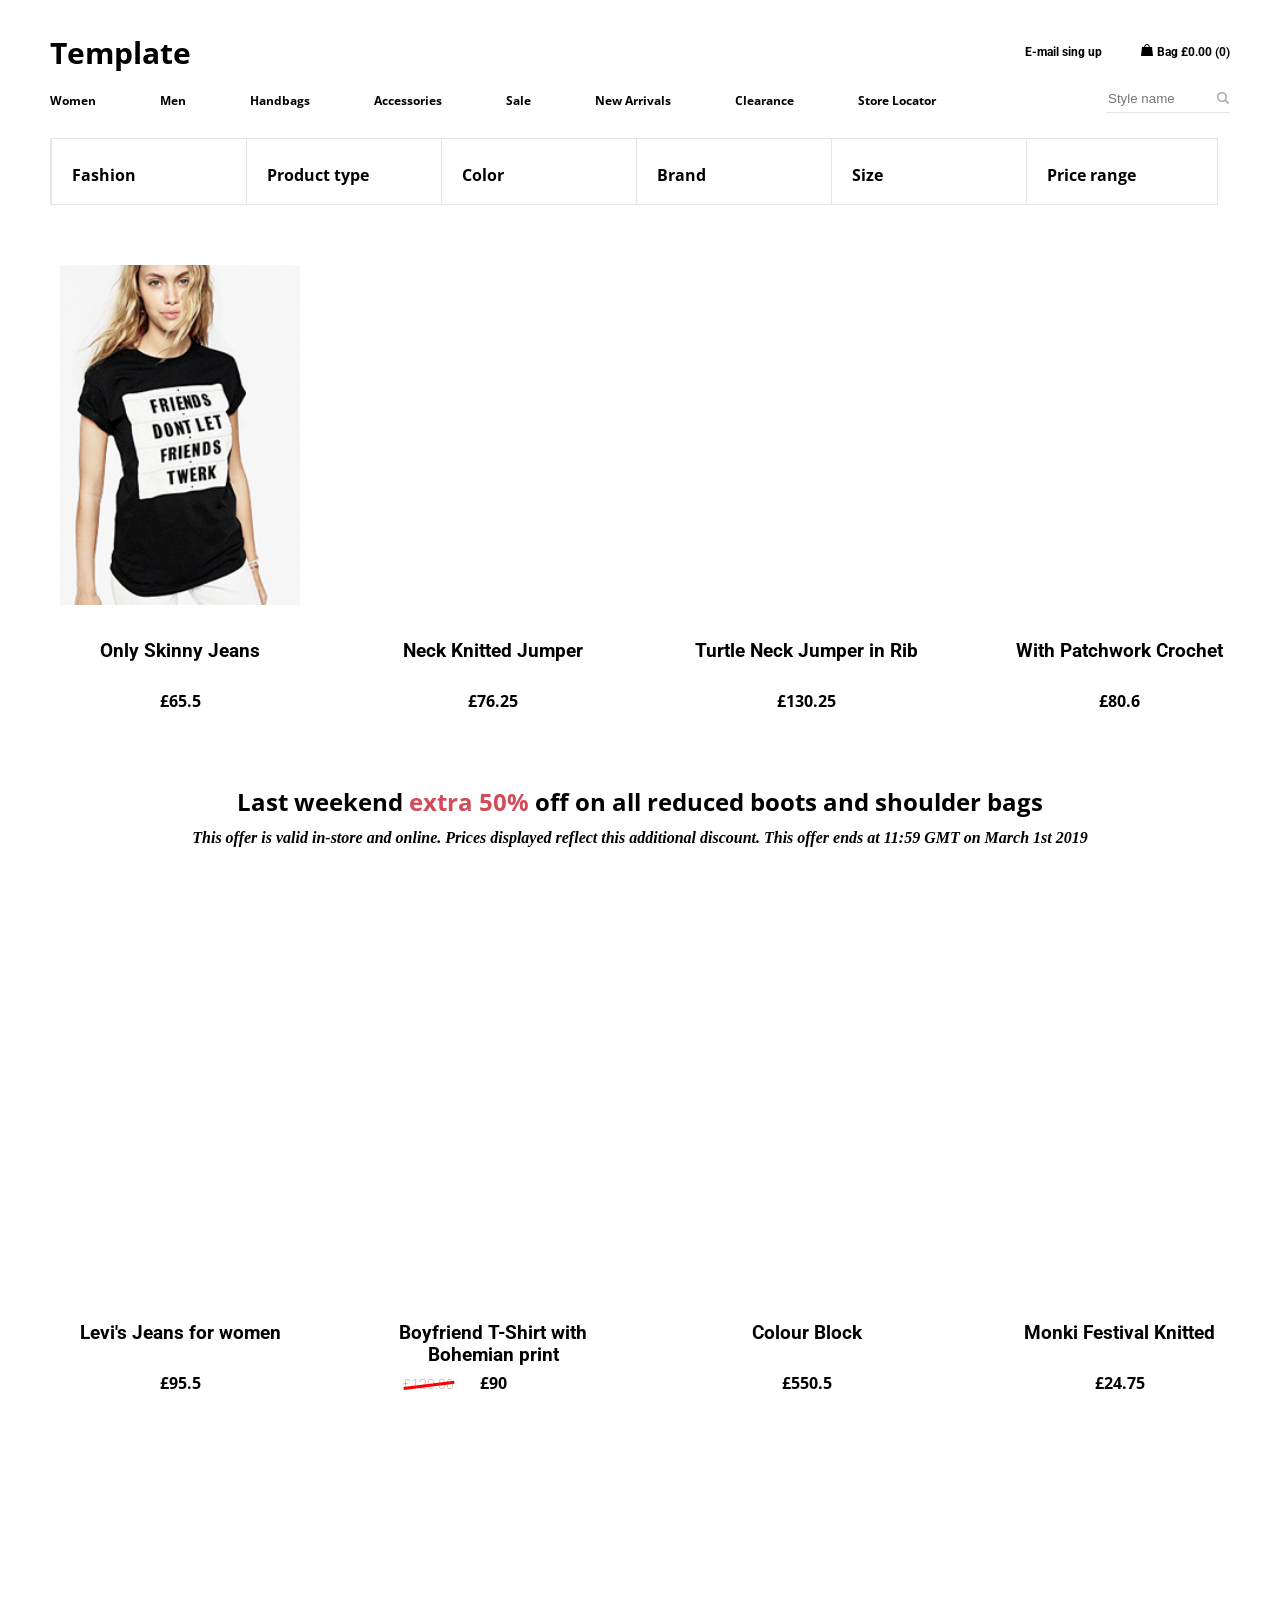
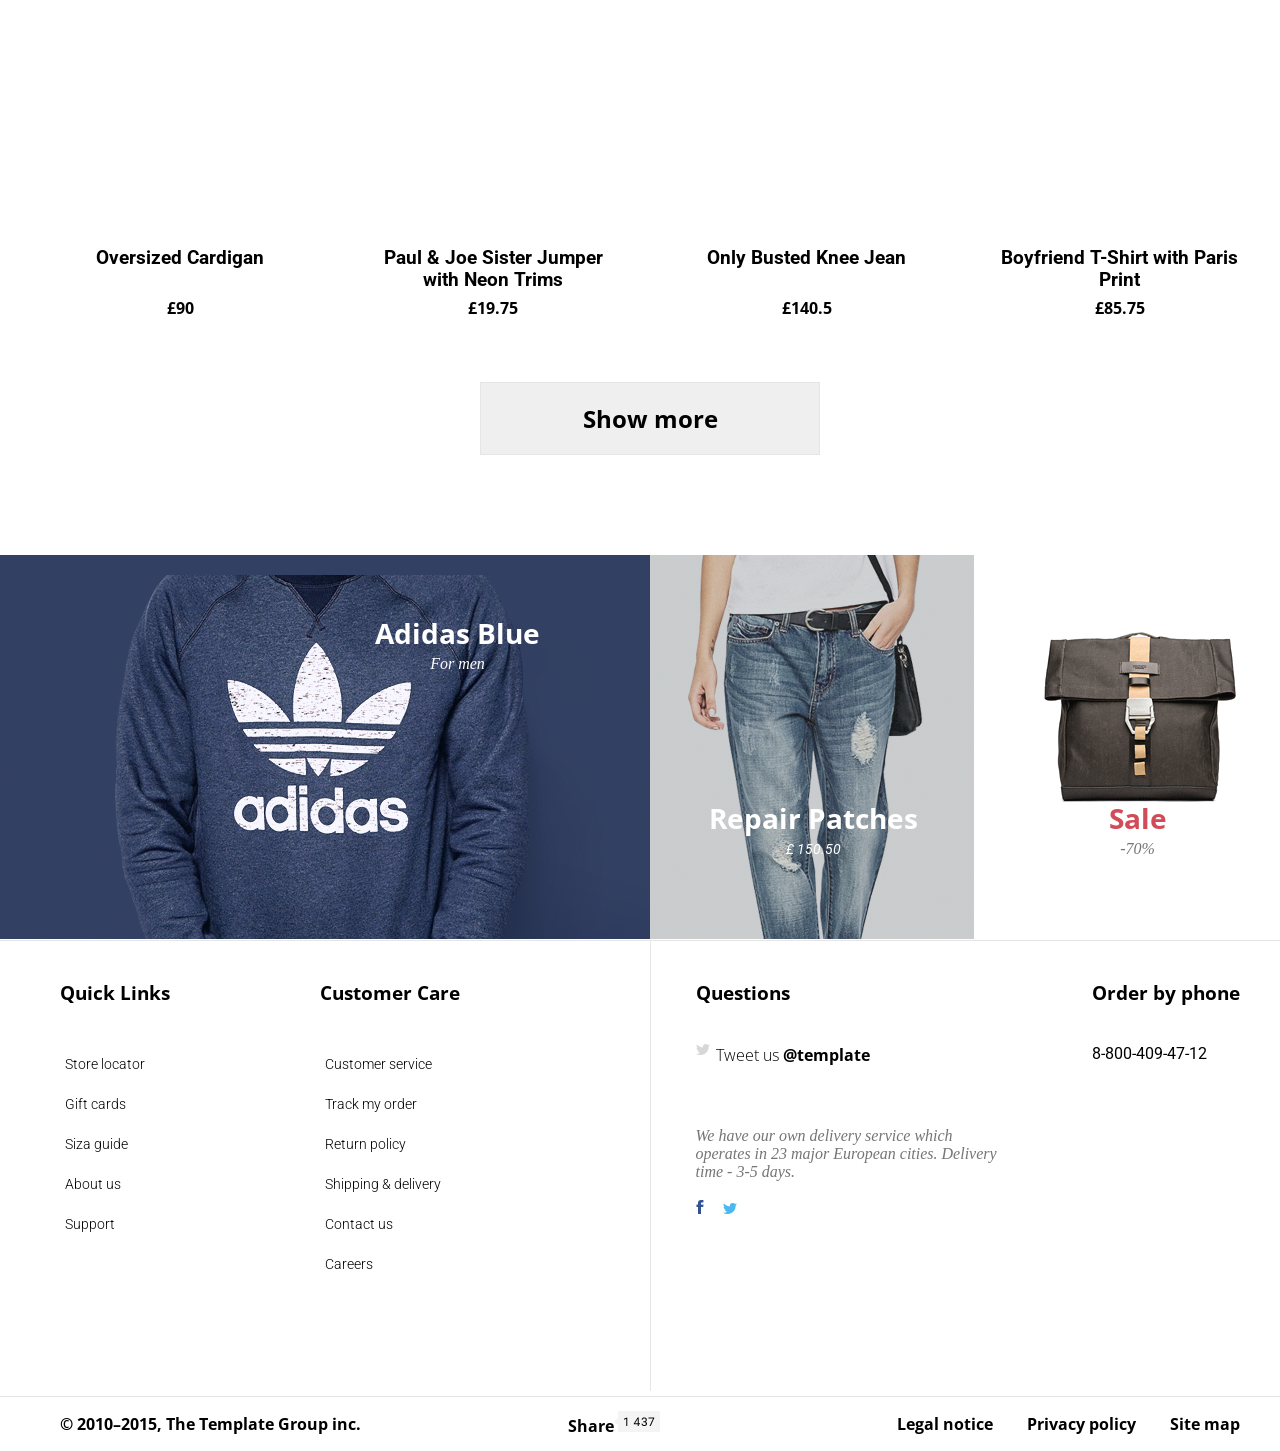
==== commit dbbdc308: "5/03/2020(mobile so so)" ====
--- a/catalog.html
+++ b/catalog.html
@@ -16,7 +16,8 @@
             <div class="header__container1">
                 <div class="h1">
                     <a href="start.html">
-                        <h1>Template</h1>
+                        <h1 class="desktop">Template</h1>
+                        <h1 class="mobile">TL</h1>
                     </a>
                 </div>
                 <div class="bag">
--- a/css/catalog.css
+++ b/css/catalog.css
@@ -125,6 +125,7 @@
 @media screen and (max-width: 1024px) {
   /* FILTER */
   .filter {
+    margin: auto;
     width: 768px;
   }
   .filter .container {
@@ -151,6 +152,7 @@
     cursor: pointer;
     transform: scale(1.5);
   }
+
   .filter_nav {
     display: none;
   }
@@ -204,3 +206,87 @@
     margin-left: 220px;
   }
 }
+@media screen and (max-width: 768px) {
+  /* FILTER */
+  .filter {
+    margin: auto;
+    width: 375px;
+  }
+  .filter .container {
+    margin: auto;
+    justify-content: flex-start;
+    align-items: flex-start;
+    text-align: center;
+  }
+  .p_fillter span {
+    font-size: 12px;
+  }
+  .fillter_tablet_phone .p_fillter span {
+    font-size: 12px;
+  }
+  #a_close {
+    position: absolute;
+    top: 0;
+    right: 0;
+    font-size: 20px;
+    color: #f14a58;
+  }
+  #a_close:hover {
+    cursor: pointer;
+    transform: scale(1.5);
+  }
+
+  .filter_nav {
+    display: none;
+  }
+  #open_div {
+    width: 375px;
+    height: 720px;
+  }
+  .open_div_inside {
+    display: flex;
+    flex-direction: row;
+    flex-wrap: wrap;
+    justify-content: space-between;
+  }
+  .open_div_inside div {
+    width: 120px;
+    text-align: left;
+  }
+  .open_div_inside div ul a {
+    font-size: 12px;
+    list-style-type: disc;
+    color: #bfbfbf;
+  }
+
+  .open_div_inside div li:first-child a {
+    list-style-type: disc;
+    color: black;
+  }
+  .open_div_inside div li {
+    list-style-image: url(../img/Ellipse.png);
+    color: #bfbfbf;
+  }
+  .title_list {
+    margin-left: 20px;
+    margin-bottom: 0;
+  }
+  /* CONTAINER */
+  .new_arivals #container_new_arrivals,
+  #container_show_more {
+    width: 325px;
+  }
+  .mid_text h1 {
+    font-size: 18px;
+  }
+  .mid_text p {
+    font-size: 14px;
+  }
+  .button_container {
+    margin-left: 80px;
+  }
+  .new_arivals .button_container input{
+    width: 220px;
+    height: 60px;
+  }
+}
--- a/css/siteheaderandfooter.css
+++ b/css/siteheaderandfooter.css
@@ -22,7 +22,7 @@
   opacity: 0;
   top: 0;
   height: 340px;
-  width: 240px;
+  width: 230px;
   font-size: 22px;
   line-height: 340px;
   margin: auto auto;
@@ -55,6 +55,7 @@
   margin: auto;
 }
 .header {
+  margin: auto;
   margin-bottom: 25px;
 }
 .header__container1,
@@ -106,6 +107,10 @@
   height: 20px;
   margin-top: 30px;
   margin-bottom: 30px;
+}
+.banner .img_banner {
+  width: 240px;
+  height: 340px;
 }
 .banner {
   position: relative;
@@ -175,6 +180,9 @@
 .nav h1 {
   font-size: 16px;
 }
+header .mobile {
+  display: none;
+}
 .nav .links ul {
   position: relative;
   list-style-type: none;
@@ -288,7 +296,7 @@
   bottom: 270px;
 }
 @media screen and (max-width: 1024px) {
-  header,
+  body,header,
   .footer,
   .section_links {
     width: 768px;
@@ -313,7 +321,6 @@
     border: 2px solid rgb(240, 240, 240, 0.5);
     background-color: #ffffff;
     border-radius: 10px;
-    position: absolute;
     right: 70px;
     top: 80px;
     height: 25px;
@@ -321,6 +328,8 @@
     font-size: 0;
   }
   .header__search .input:hover {
+    position: absolute;
+    right: 155px;
     height: 25px;
     width: 250px;
     font-size: 10px;
@@ -353,7 +362,7 @@
   }
   /* section links */
   .section_links {
-    margin: auto 0;
+    margin: auto;
     margin-bottom: 130px;
     height: 300px;
   }
@@ -370,6 +379,14 @@
   .contact_container {
     border-left: 0px solid #e5e5e5;
     width: 430px;
+    height: auto;
+  }
+  .contact_container {
+    height: 120px;
+  }
+  .anotation {
+    height: 0;
+    width: 0;
   }
   .section_links .contact_container {
     margin-right: -100px;
@@ -409,7 +426,7 @@
   }
   /* footer */
   .footer {
-    margin: auto 0;
+    margin: auto;
   }
   .footer_content {
     width: 690px;
@@ -434,7 +451,7 @@
   .imgs_container,
   .new_arivals {
     width: 768px;
-    margin: auto 0;
+    margin: auto;
   }
   .third_img {
     display: none;
@@ -465,4 +482,230 @@
     left: 320px;
     bottom: 175px;
   }
-}
+  .old_price {
+    margin-bottom: 105px;
+  }
+}
+
+@media screen and (max-width: 768px) {
+  body,header,
+  .footer,
+  .section_links {
+    width: 375px;
+  }
+  header .desktop {
+    display: none;
+  }
+  header .mobile {
+    display: block;
+  }
+  .girl {
+    display: none;
+  }
+  .container {
+    width: 335px;
+    margin: auto;
+  }
+  .header__container1 .bag {
+    width: 200px;
+  }
+  .header__container1 h1 {
+    font-size: 26px;
+    line-height: 65px;
+  }
+  .header__container2 .nav_a {
+    margin-right: 20px;
+  }
+  .header__search .input {
+    z-index: 99999;
+    border: 2px solid rgb(240, 240, 240, 0.5);
+    background-color: #ffffff;
+    border-radius: 10px;
+    right: 70px;
+    top: 80px;
+    height: 25px;
+    width: 15px;
+    font-size: 0;
+  }
+  .header__search .input:hover {
+    position: absolute;
+    right: 155px;
+    height: 25px;
+    width: 250px;
+    font-size: 10px;
+  }
+  /* BANNER */
+  .banner {
+    width: 160px;
+    height: 300px;
+    margin-bottom: 70px;
+  }
+  .banner .img_banner {
+    height: 225px;
+    width: 160px;
+  }
+  .banner h3 {
+    font-size: 12px;
+    margin-top: 20px;
+    margin-bottom: 0;
+  }
+  .banner .price {
+    font-size: 12px;
+  }
+  .old_price {
+    bottom: -123px;
+    left: 30px;
+    font-weight: 100;
+    font-size: 14px;
+    color: #757575;
+  }
+  /* section links */
+  .section_links {
+    display: flex;
+    flex-wrap: wrap;
+    flex-direction: row;
+    justify-content: space-between;
+    margin: auto;
+    margin-bottom: 130px;
+    position: relative;
+  }
+  .contact_container .questions,
+  .order_by_phone,
+  .quick_links,
+  .customer_care {
+    width: 155px;
+    border-top: 1px solid #e5e5e5;
+  }
+  .section_links h3 {
+    font-size: 14px;
+  }
+  .questions,
+  .order_by_phone {
+    height: 100px;
+    width: 165px;
+  }
+  .order_by_phone {
+    margin: 0;
+  }
+  .contact_container {
+    width: 335px;
+  }
+  .section_links .customer_care {
+    width: 155px;
+  }
+  .questions,
+  .order_by_phone p {
+    font-size: 12px;
+    margin: 0;
+  }
+  .tweet img {
+    margin-left: 20px;
+  }
+  .tweet p {
+    font-size: 12px;
+    margin: 0;
+  }
+  .contact_container .questions,
+  .order_by_phone h3 {
+    margin: 0;
+  }
+  .links_container,
+  .contact_container {
+    width: 335px;
+    display: flex;
+    flex-wrap: wrap;
+    flex-direction: row;
+    justify-content: space-between;
+    text-align: center;
+  }
+  .questions h3 {
+    margin: 0;
+  }
+  .section_links .container {
+    width: 335px;
+    flex-wrap: wrap;
+    margin: auto;
+    display: flex;
+    justify-content: space-between;
+  }
+
+  .anotation .contact_logo {
+    position: absolute;
+    right: 0;
+    bottom: -185px;
+  }
+  /* footer */
+  .footer {
+    margin: auto;
+  }
+  .footer_content {
+    flex-wrap: wrap;
+    width: 335px;
+    align-items: baseline;
+    text-align: center;
+    border-top: 1px solid #e5e5e5;
+    border-bottom: 1px solid #e5e5e5;
+  }
+  .footer_content nav {
+    margin-top: 30px;
+    height: 30px;
+    order: -1;
+  }
+  .footer_content p {
+    font-size: 12px;
+  }
+  .footer_content nav a {
+    margin-left: 0;
+    margin-right: 15px;
+    font-size: 12px;
+  }
+  .view_item {
+    display: none;
+  }
+  input[type="button"] {
+    background-color: #ffff;
+  }
+  /* IMGS */
+  .imgs_container .container {
+    width: 375px;
+  }
+  .imgs_container,
+  .new_arivals {
+    width: 375px;
+    margin: auto;
+  }
+  .third_img {
+    display: none;
+  }
+  .first_img img {
+    margin-top: 100px;
+    width: 100%;
+    height: 240px;
+  }
+  .second_img {
+    display: none;
+  }
+
+  .imgs_container .text {
+    width: 175px;
+  }
+  .imgs_container .img .text {
+    position: absolute;
+    left: 0;
+    bottom: 0;
+  }
+  .imgs_container .img .text p {
+    font-size: 20px;
+  }
+  .imgs_container .first_img .text {
+    left: 200px;
+    bottom: 155px;
+  }
+  .old_price {
+    margin-bottom: 125px;
+    margin-left: -10px;
+  }
+  .old_price{
+    font-size: 12px;
+  }
+}
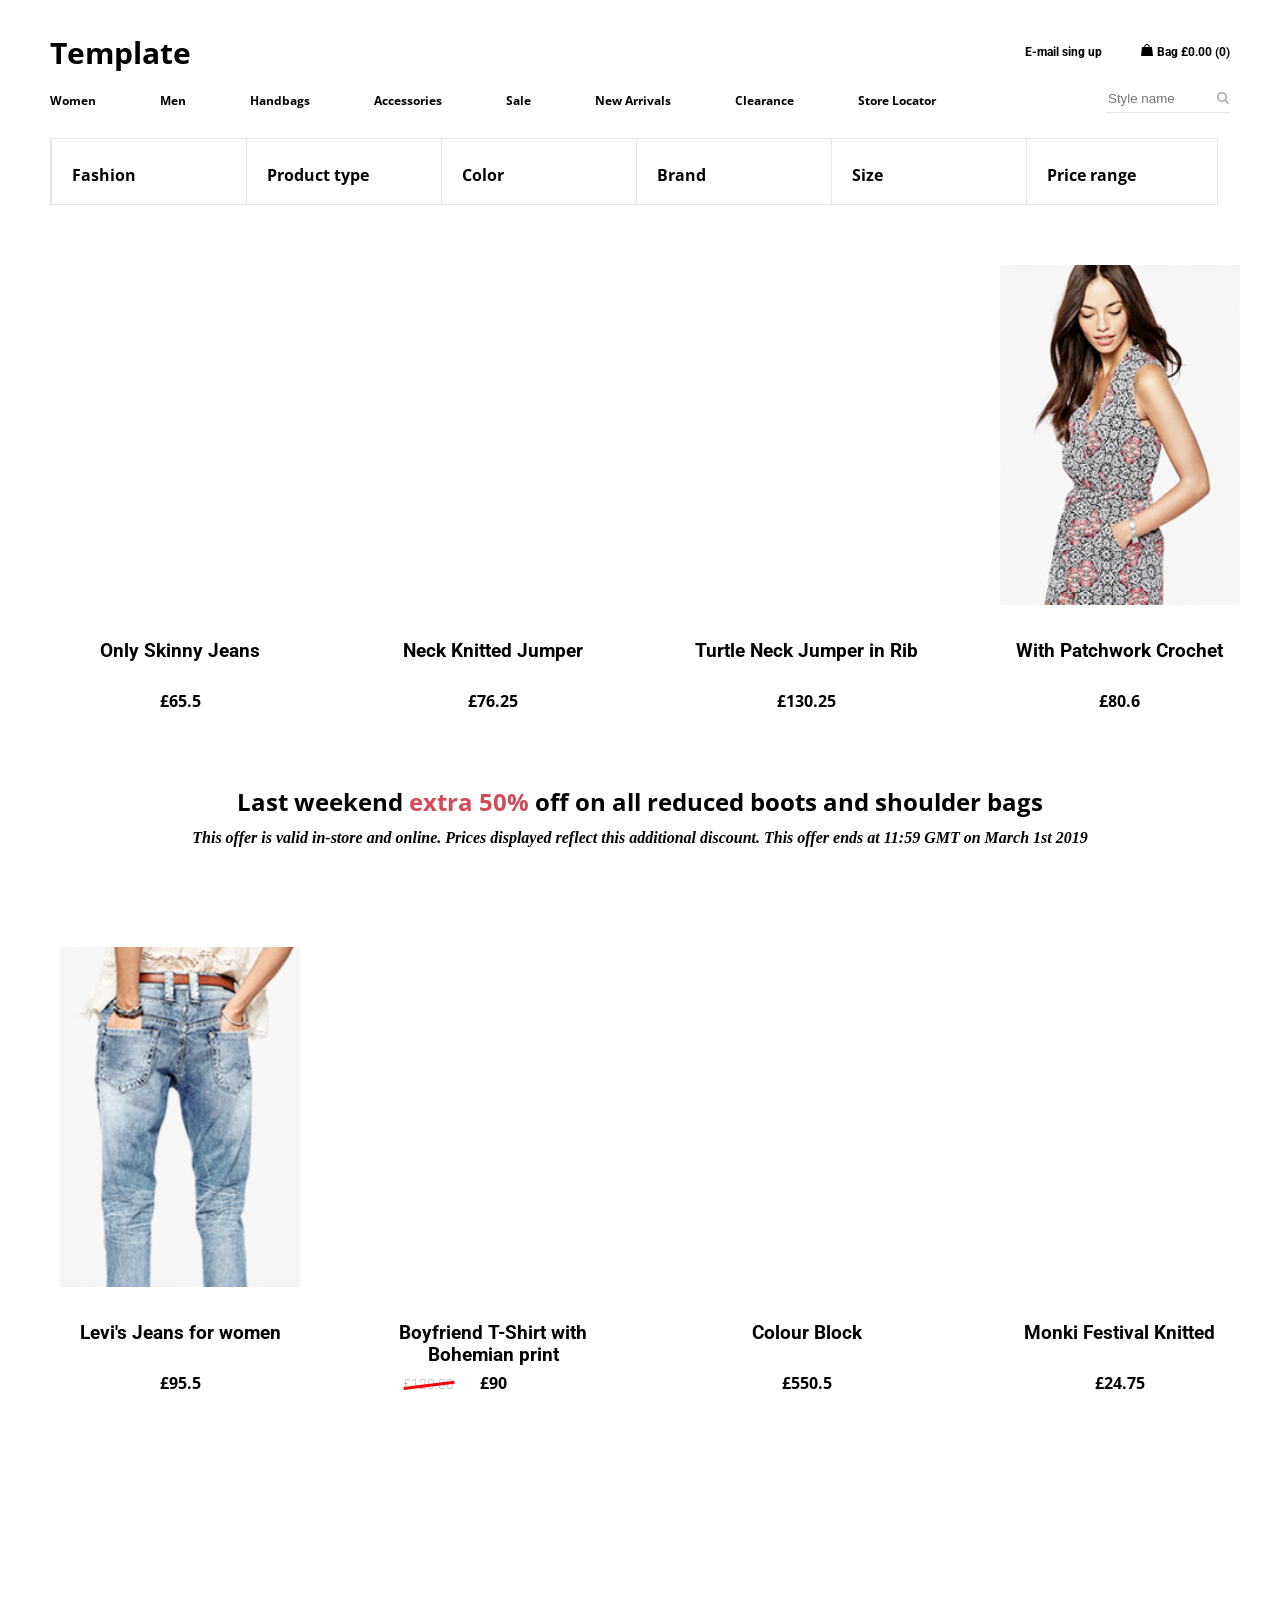
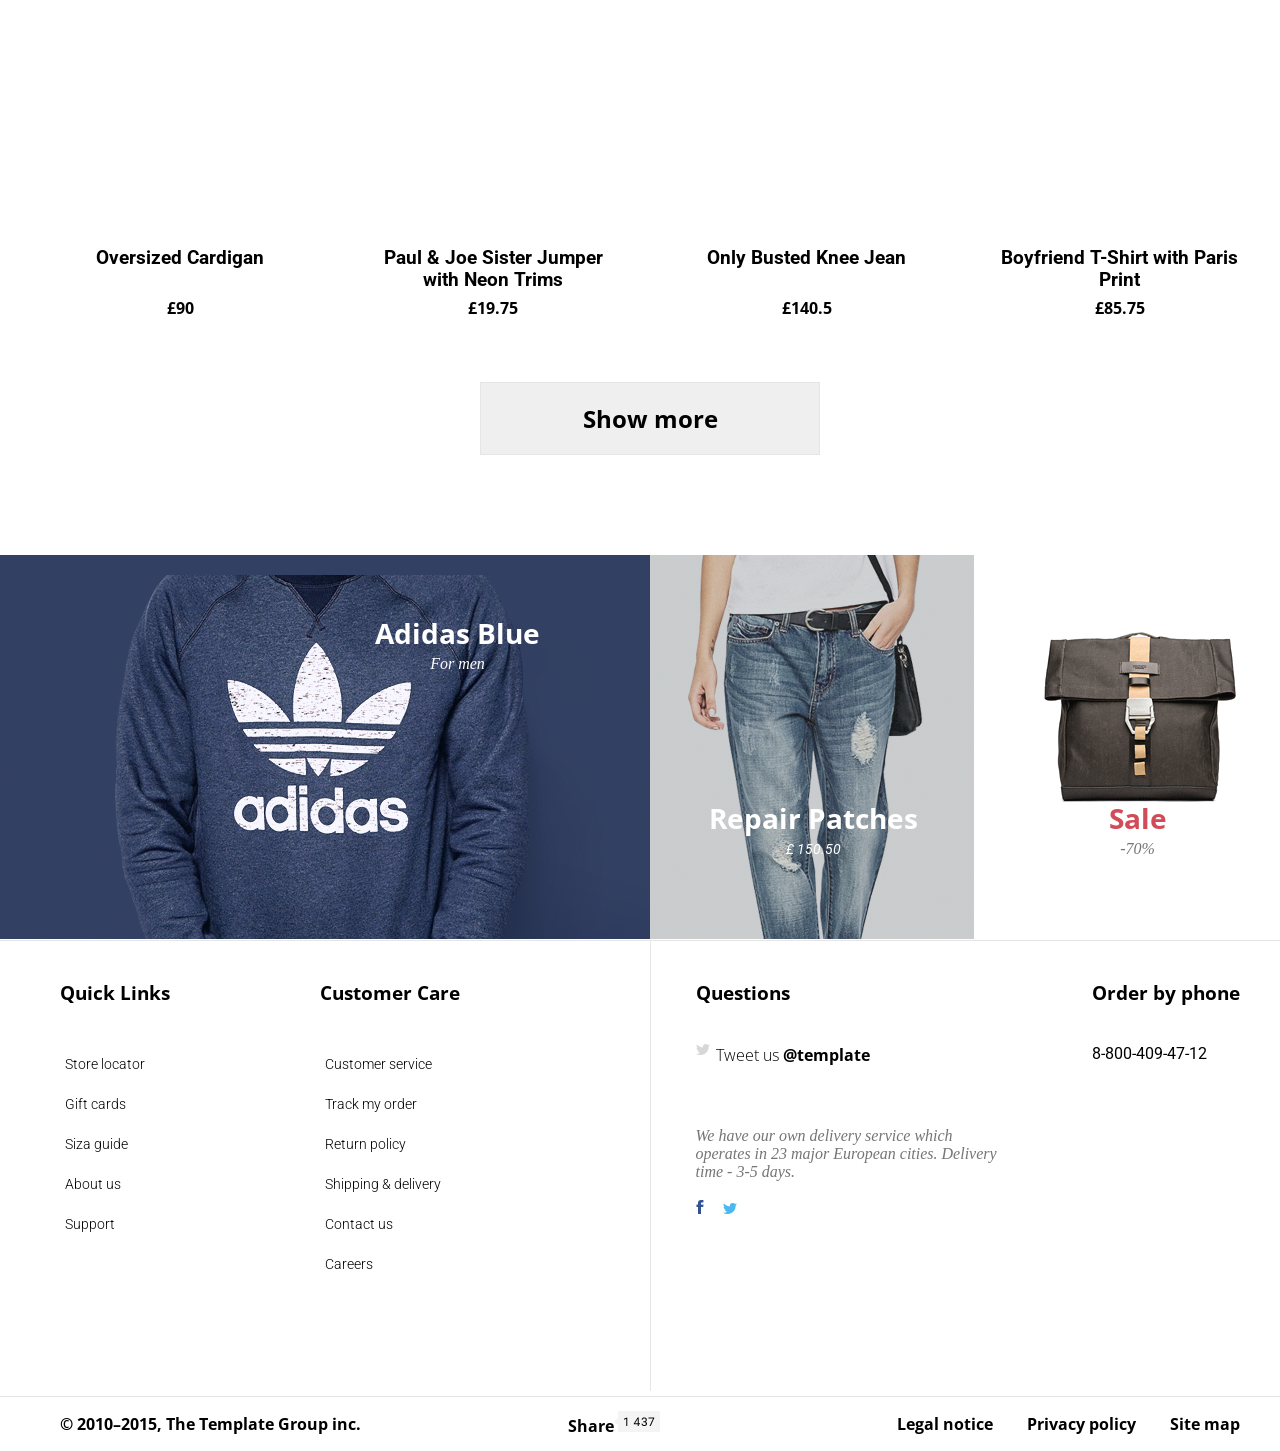
==== commit 69728bb9: "5/03/2020(FINAL (ihope))" ====
--- a/catalog.html
+++ b/catalog.html
@@ -27,9 +27,11 @@
                     </div>
                 </div>
             </div>
-            <div class="header__container2">
+            <a href="javascript:void(0);" id="icon_hamburger"><img src="./img/ico_menu.png" alt="hamburger_menu"></a>
+            <a href="javascript:void(0);" id="icon_close"><img src="./img/ico_close.png" alt="icon_close"></a>
+            <div class="header__container2" id="menu_hamburger">
                 <div class="header__nav">
-                    <nav class="nav">
+                    <nav id="nav">
                         <a href="" class="nav_a">Women</a>
                         <a href="" class="nav_a">Men</a>
                         <a href="" class="nav_a">Handbags</a>
--- a/css/catalog.css
+++ b/css/catalog.css
@@ -241,7 +241,7 @@
   }
   #open_div {
     width: 375px;
-    height: 720px;
+    height: 820px;
   }
   .open_div_inside {
     display: flex;
@@ -250,7 +250,7 @@
     justify-content: space-between;
   }
   .open_div_inside div {
-    width: 120px;
+    width: 150px;
     text-align: left;
   }
   .open_div_inside div ul a {
--- a/css/siteheaderandfooter.css
+++ b/css/siteheaderandfooter.css
@@ -94,6 +94,14 @@
   background: url("../img/ico.png") no-repeat scroll 12px 12px;
   background-position: right;
 }
+#icon_hamburger,#icon_close{
+  display: none;
+}
+.header__container2 {
+  display: block;
+  display: flex;
+  flex-direction: row;
+}
 /* BANER */
 .imgNew {
   content: url("../img/new.png");
@@ -296,7 +304,8 @@
   bottom: 270px;
 }
 @media screen and (max-width: 1024px) {
-  body,header,
+  body,
+  header,
   .footer,
   .section_links {
     width: 768px;
@@ -305,7 +314,14 @@
     width: 690px;
     margin: auto;
   }
-
+  #icon_hamburger,#icon_hamburger{
+    display: none;
+  }
+  .header__container2 {
+    display: block;
+    display: flex;
+    flex-direction: row;
+  }
   .header__container1 .bag {
     width: 200px;
   }
@@ -488,7 +504,8 @@
 }
 
 @media screen and (max-width: 768px) {
-  body,header,
+  body,
+  header,
   .footer,
   .section_links {
     width: 375px;
@@ -506,6 +523,26 @@
     width: 335px;
     margin: auto;
   }
+  /* hamburger menu */
+  header .container{
+    position: relative;
+  }
+  .header__container2 {
+    display: none;
+    width: 375px;
+    height: 600px;
+  }
+  .header__container2 #nav {
+    display: flex;
+    flex-direction: column;
+    justify-content: space-between;
+  }
+  .header__container2 #nav a {
+    font-size: 24px;
+    margin: 15px 0;
+    font-weight: bold;
+  }
+
   .header__container1 .bag {
     width: 200px;
   }
@@ -513,26 +550,29 @@
     font-size: 26px;
     line-height: 65px;
   }
+  .bag__signup {
+    display: none;
+  }
   .header__container2 .nav_a {
     margin-right: 20px;
   }
-  .header__search .input {
-    z-index: 99999;
-    border: 2px solid rgb(240, 240, 240, 0.5);
-    background-color: #ffffff;
-    border-radius: 10px;
-    right: 70px;
-    top: 80px;
-    height: 25px;
-    width: 15px;
-    font-size: 0;
-  }
-  .header__search .input:hover {
+  #icon_hamburger {
+    display: block;
     position: absolute;
-    right: 155px;
-    height: 25px;
-    width: 250px;
-    font-size: 10px;
+    right: 20px;
+    top: 35px;
+  }
+  #icon_close {
+    display: none;
+    position: absolute;
+    right: 20px;
+    top: 35px;
+  }
+  .header__container2 .input {
+    font-size: 12px;
+    margin-top: 10px;
+    height: 27px;
+    width: 170px;
   }
   /* BANNER */
   .banner {
@@ -705,7 +745,7 @@
     margin-bottom: 125px;
     margin-left: -10px;
   }
-  .old_price{
-    font-size: 12px;
-  }
-}
+  .old_price {
+    font-size: 12px;
+  }
+}
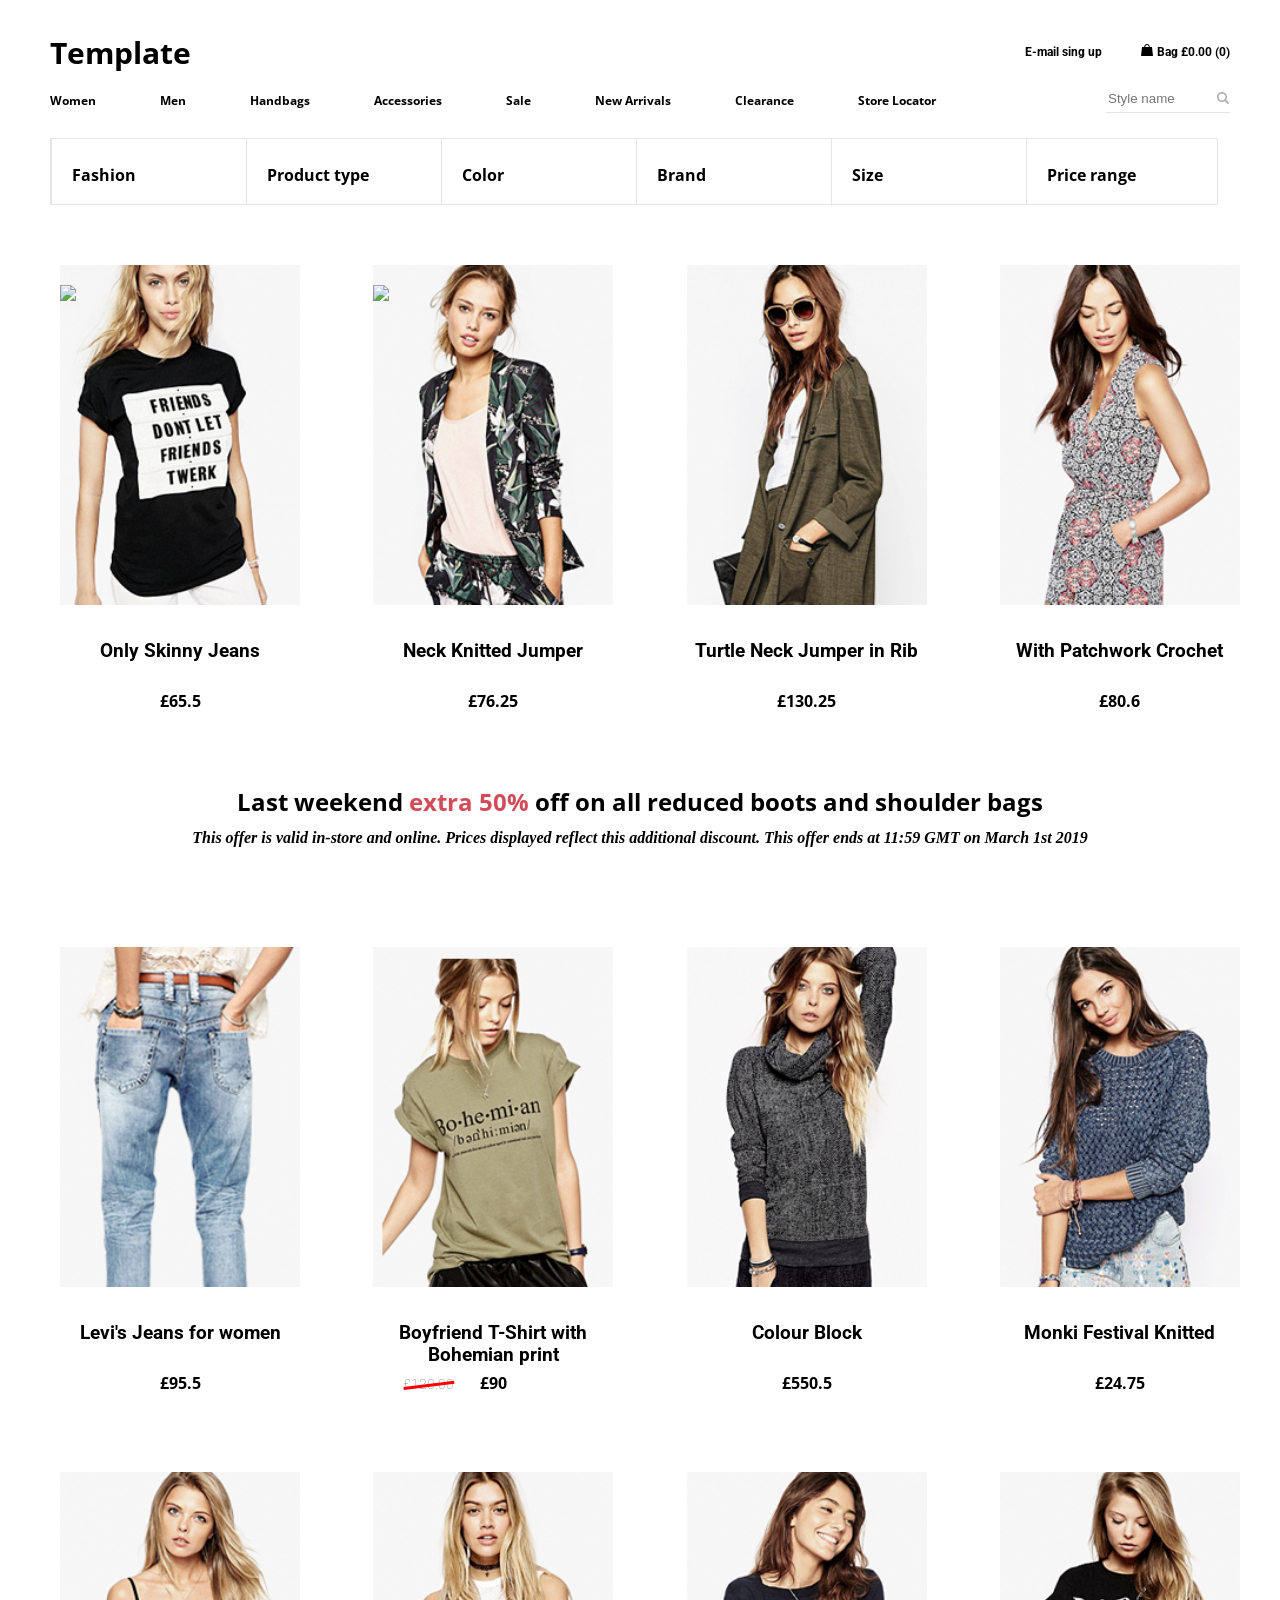
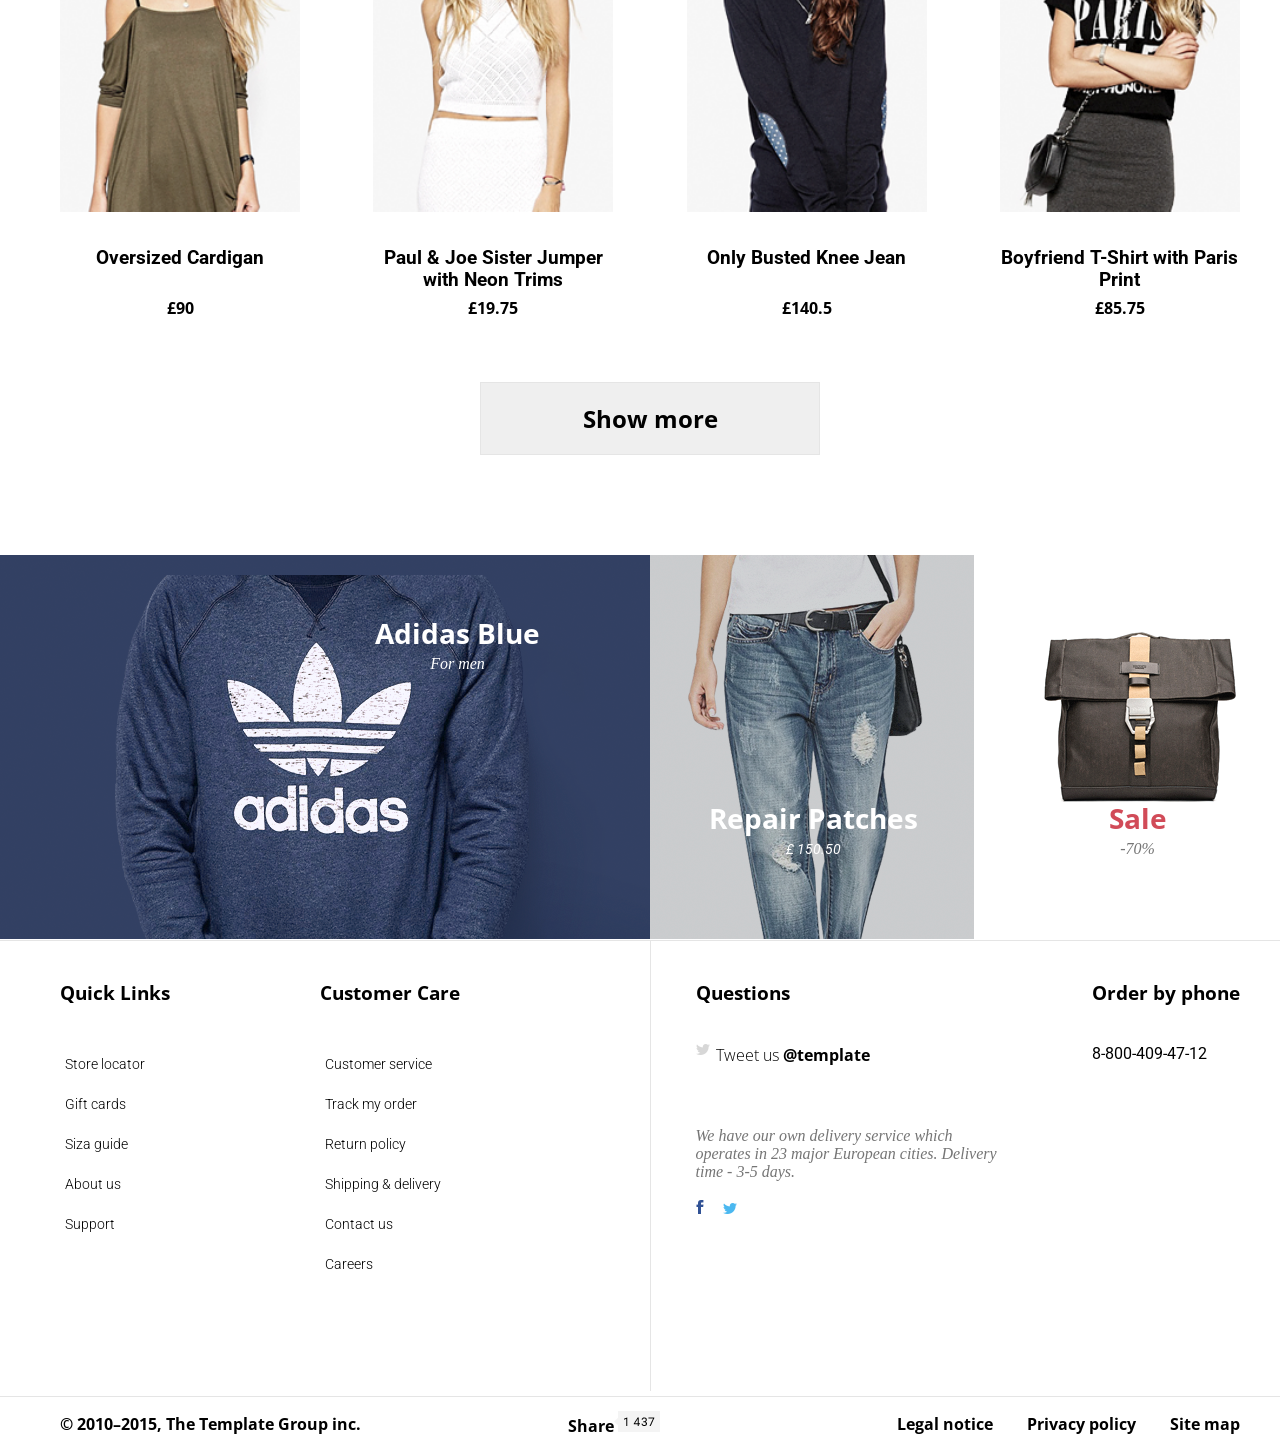
==== commit 00b2b0f3: "some changes" ====
--- a/catalog.html
+++ b/catalog.html
@@ -32,14 +32,14 @@
             <div class="header__container2" id="menu_hamburger">
                 <div class="header__nav">
                     <nav id="nav">
-                        <a href="" class="nav_a">Women</a>
-                        <a href="" class="nav_a">Men</a>
-                        <a href="" class="nav_a">Handbags</a>
-                        <a href="" class="nav_a">Accessories</a>
-                        <a href="" class="nav_a">Sale</a>
-                        <a href="" class="nav_a">New Arrivals</a>
-                        <a href="" class="nav_a">Clearance</a>
-                        <a href="" class="nav_a">Store Locator</a>
+                        <a href="catalog.html" class="nav_a">Women</a>
+                        <a href="catalog.html" class="nav_a">Men</a>
+                        <a href="catalog.html" class="nav_a">Handbags</a>
+                        <a href="catalog.html" class="nav_a">Accessories</a>
+                        <a href="catalog.html" class="nav_a">Sale</a>
+                        <a href="catalog.html" class="nav_a">New Arrivals</a>
+                        <a href="catalog.html" class="nav_a">Clearance</a>
+                        <a href="catalog.html" class="nav_a">Store Locator</a>
                     </nav>
                 </div>
                 <div class="header__search">
